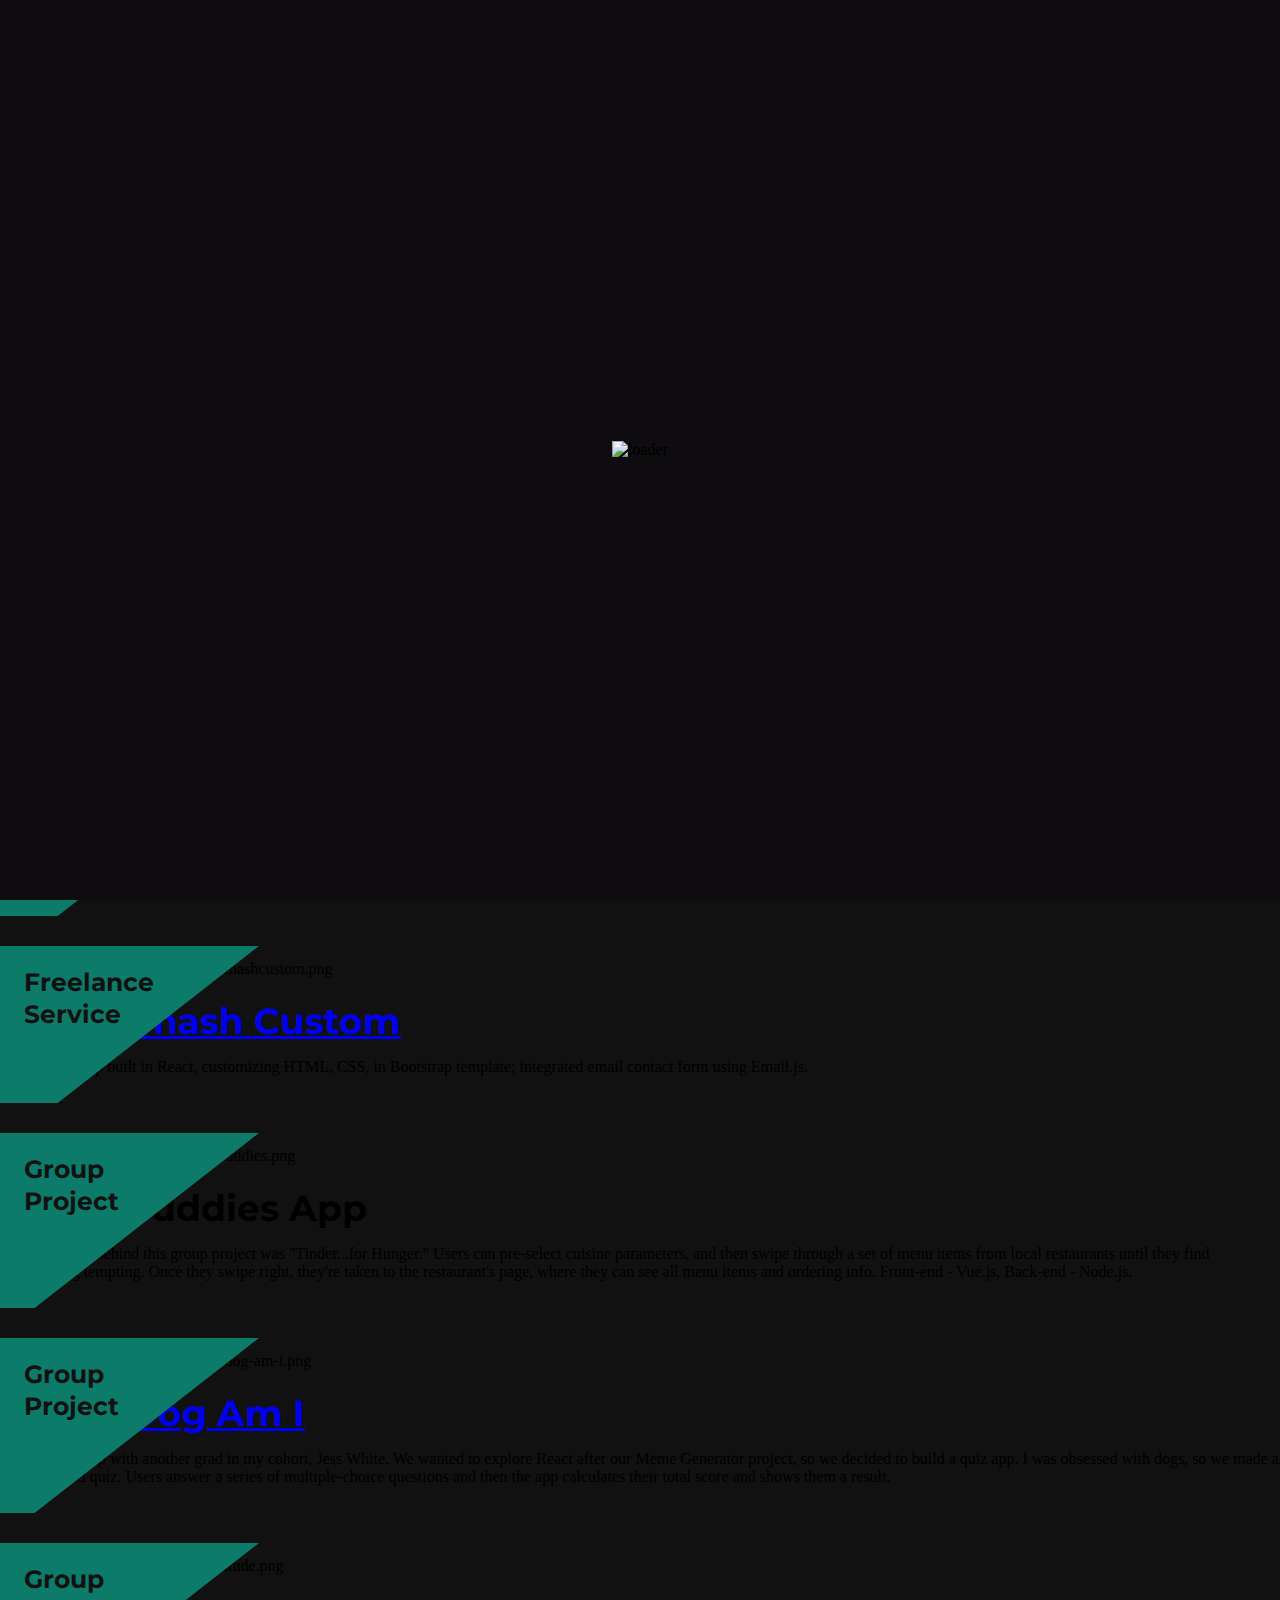
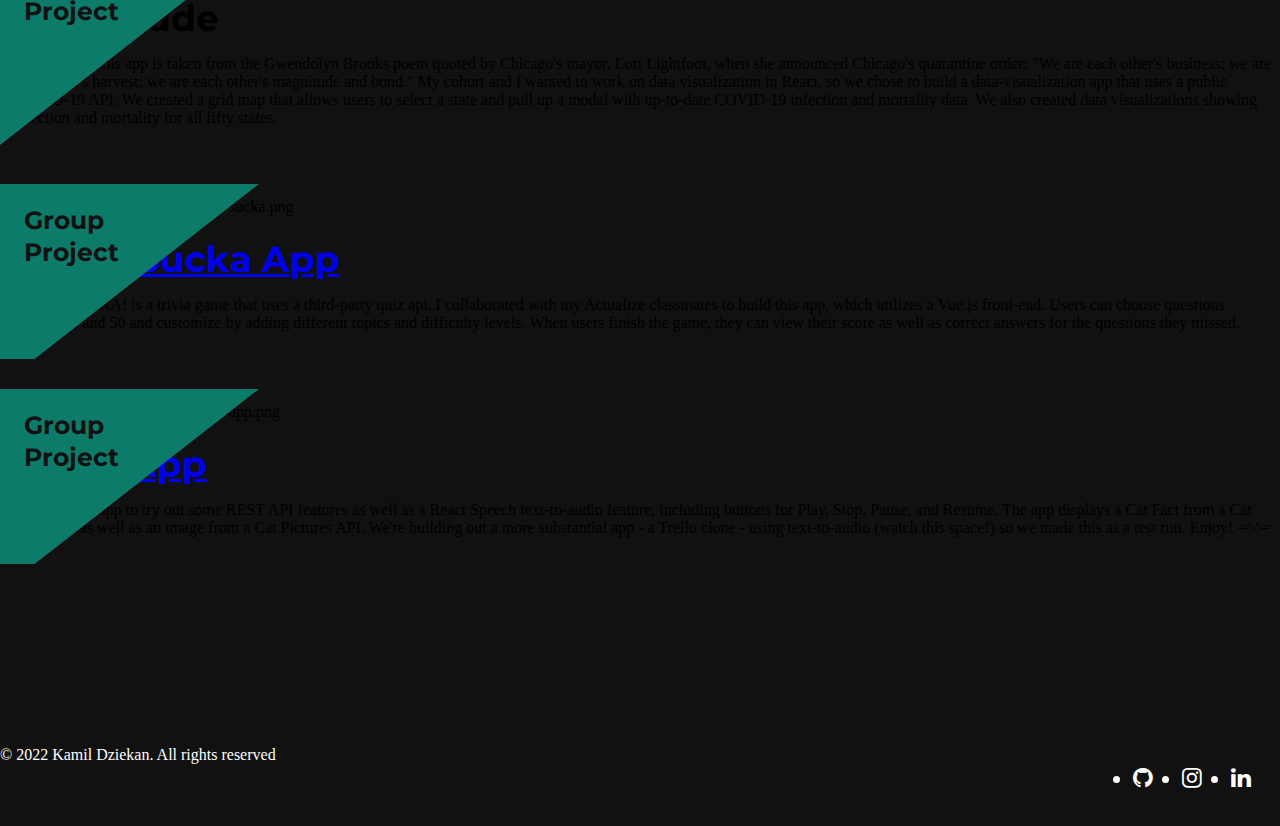
==== html/loadmore.html @ 1d1f972a "2022 changes" ====
<!DOCTYPE html>
<html>
  <head>
    <meta charset="utf-8" />
    <meta name="viewport" content="width=device-width, initial-scale=1.0" />
    <title>Kamil Dziekan - Portfolio Projects</title>
    <!-- include the site stylesheet -->
    <link
      href="https://fonts.googleapis.com/css?family=Montserrat:200,200i,300,300i,400,400i,500,600,700,800"
      rel="stylesheet"
    />
    <!-- include the site stylesheet -->
    <link
      href="https://fonts.googleapis.com/css?family=Roboto:300,400,500,700,900"
      rel="stylesheet"
    />
    <!-- include the site stylesheet -->
    <link
      href="https://fonts.googleapis.com/css?family=Great+Vibes"
      rel="stylesheet"
    />
    <!-- include the site stylesheet -->
    <link
      rel="stylesheet"
      href="https://maxcdn.bootstrapcdn.com/font-awesome/4.6.3/css/font-awesome.min.css"
    />
    <!-- include the site stylesheet -->
    <link rel="stylesheet" href="../assets/css/bootstrap.css" />
    <!-- include the site stylesheet -->
    <link rel="stylesheet" href="../assets/css/plugins.css" />
    <!-- include the site stylesheet -->
    <link rel="stylesheet" href="../assets/css/icofont.css" />
    <!-- include the site stylesheet -->
    <link rel="stylesheet" href="../style.css" />
    <!-- include the site stylesheet -->
    <link rel="stylesheet" href="../assets/css/colors.css" />
    <!-- include the site stylesheet -->
    <link rel="stylesheet" href="../assets/css/responsive.css" />
  </head>
  <body>
    <!-- main container of all the page elements -->
    <div id="wrapper">
      <!-- header of the page -->
      <header id="header">
        <a href="#" class="nav-opener text-center md-round"
          ><i class="fa fa-bars"></i><i class="fa fa-times"></i
        ></a>
        <!-- nav of the page -->
        <nav id="nav">
          <ul class="list-unstyled text-center">
            <li><a href="../index.html">Home</a></li>
          </ul>
        </nav>
      </header>
      <!-- main of the page -->
      <main id="main" role="main">
        <!-- banner of the page -->
        <section class="banner banner2">
          <div class="container">
            <div class="row">
              <div class="col-xs-12">
                <!-- breadcrumbs of the page -->
                <nav class="breadcrumbs text-center text-uppercase">
                  <ul class="list-unstyled">
                    <li>Portfolio</li>
                    <li>/ <a href="home.html">Projects</a></li>
                  </ul>
                </nav>
              </div>
            </div>
          </div>
        </section>
        <!-- twocolumns of the page -->
        <div class="twocolumns bg-light">
          <div class="container">
            <div class="row">
              <div class="col-xs-12 col-md-12">
                <!-- blog post of the page -->
                <div class="blog-post">
                  <div class="img-holder">
                    <img
                      src="https://lh3.googleusercontent.com/[base64]w1551-h969-no?authuser=0"
                      alt="../assets/images/projects/sniffer-demo.jpg"
                      class="img-responsive"
                    />
                    <span class="txt text-uppercase">Personal</span>
                  </div>
                  <div class="txt-holder">
                    <h3 class="text-uppercase">
                      <a href="../assets/images/projects/sniffer-demo.jpg"
                        >Sniffer</a
                      >
                    </h3>
                    <!-- <ul class="list-unstyled comment-nav">
										<li><time datetime="2017-02-03 20:00">October  2017 / 4</time></li>
										<li>|</li>
										<li>No Comments</li>
									</ul> -->
                    <p>
                      Sniffer is an adoption app for dogs. I used Ruby on Rails
                      for the back-end, and Vue.js for the front-end. Users can
                      adopt a dog or post a dog for adoption. When a user posts
                      an adoption request, the owner of the dog can review and
                      approve the request. I added a twilio feature so that the
                      owner receives a text message notification whenever
                      someone sends a request. The text message populates with
                      the name of the dog and name of the user who wants to
                      adopt the dog.
                    </p>
                  </div>
                </div>
                <!-- blog post of the page -->
                <div class="blog-post">
                  <div class="img-holder">
                    <img
                      src="https://lh3.googleusercontent.com/[base64]w1728-h969-no?authuser=0"
                      alt="../assets/images/projects/brilliant.png"
                      class="img-responsive"
                    />
                    <span class="txt text-uppercase"
                      >Freelance <br />
                      Service
                    </span>
                  </div>
                  <div class="txt-holder">
                    <h3 class="text-uppercase">
                      <a href="https://www.brilliantservice.co/"
                        >Brilliant Cleaning Service</a
                      >
                    </h3>
                    <!-- <ul class="list-unstyled comment-nav">
										<li><time datetime="2017-02-03 20:00">October  2017 / 4</time></li>
										<li>|</li>
										<li>No Comments</li>
									</ul> -->
                    <p>
                      Front-end app built in React, customizing HTML, CSS, in
                      Bootstrap template; integrated email contact form using
                      Email.js.
                    </p>
                  </div>
                </div>

                <div class="blog-post">
                  <div class="img-holder">
                    <img
                      src="https://lh3.googleusercontent.com/[base64]w1912-h902-no?authuser=0"
                      alt="../assets/images/projects/printsmashcustom.png"
                      class="img-responsive"
                    />
                    <span class="txt text-uppercase"
                      >Freelance <br />
                      Service</span
                    >
                  </div>
                  <div class="txt-holder">
                    <h3 class="text-uppercase">
                      <a href="https://printsmash-custom.com/"
                        >Print Smash Custom</a
                      >
                    </h3>

                    <p>
                      Front-end app built in React, customizing HTML, CSS, in
                      Bootstrap template; integrated email contact form using
                      Email.js.
                    </p>
                  </div>
                </div>

                <div class="blog-post">
                  <div class="img-holder">
                    <img
                      src="https://lh3.googleusercontent.com/[base64]w755-h380-no?authuser=0"
                      alt="../assets/images/projects/tastebuddies.png"
                      class="img-responsive"
                    />
                    <span class="txt text-uppercase"
                      >Group <br />
                      Project</span
                    >
                  </div>
                  <div class="txt-holder">
                    <h3 class="text-uppercase"><a>Taste Buddies App</a></h3>

                    <p>
                      The concept behind this group project was "Tinder...for
                      Hunger." Users can pre-select cuisine parameters, and then
                      swipe through a set of menu items from local restaurants
                      until they find something tempting. Once they swipe right,
                      they're taken to the restaurant's page, where they can see
                      all menu items and ordering info. Front-end - Vue.js,
                      Back-end - Node.js.
                    </p>
                  </div>
                </div>

                <div class="blog-post">
                  <div class="img-holder">
                    <img
                      src="https://lh3.googleusercontent.com/[base64]w1551-h969-no?authuser=0"
                      alt="../assets/images/projects/what-dog-am-i.png"
                      class="img-responsive"
                    />
                    <span class="txt text-uppercase"
                      >Group <br />
                      Project</span
                    >
                  </div>
                  <div class="txt-holder">
                    <h3 class="text-uppercase">
                      <a href="https://what-dog-am-i.netlify.app/"
                        >What Dog Am I</a
                      >
                    </h3>

                    <p>
                      I built this app with another grad in my cohort, Jess
                      White. We wanted to explore React after our Meme Generator
                      project, so we decided to build a quiz app. I was obsessed
                      with dogs, so we made a dog-related quiz. Users answer a
                      series of multiple-choice questions and then the app
                      calculates their total score and shows them a result.
                    </p>
                  </div>
                </div>

                <div class="blog-post">
                  <div class="img-holder">
                    <img
                      src="https://lh3.googleusercontent.com/[base64]w780-h969-no?authuser=0"
                      alt="../assets/images/projects/magnitude.png"
                      class="img-responsive"
                    />
                    <span class="txt text-uppercase"
                      >Group <br />
                      Project</span
                    >
                  </div>
                  <div class="txt-holder">
                    <h3 class="text-uppercase"><a>Magnitude</a></h3>

                    <p>
                      The name of this app is taken from the Gwendolyn Brooks
                      poem quoted by Chicago's mayor, Lori Lightfoot, when she
                      announced Chicago's quarantine order: "We are each other's
                      business; we are each other's harvest; we are each other's
                      magnitude and bond." My cohort and I wanted to work on
                      data visualization in React, so we chose to build a
                      data-visualization app that uses a public COVID-19 API. We
                      created a grid map that allows users to select a state and
                      pull up a modal with up-to-date COVID-19 infection and
                      mortality data. We also created data visualizations
                      showing infection and mortality for all fifty states.
                    </p>
                  </div>
                </div>

                <div class="blog-post">
                  <div class="img-holder">
                    <img
                      src="https://lh3.googleusercontent.com/[base64]w1551-h969-no?authuser=0"
                      alt="../assets/images/projects/guess-sucka.png"
                      class="img-responsive"
                    />
                    <span class="txt text-uppercase"
                      >Group <br />
                      Project</span
                    >
                  </div>
                  <div class="txt-holder">
                    <h3 class="text-uppercase">
                      <a href="https://guess-sucka.netlify.app/"
                        >Guess Sucka App</a
                      >
                    </h3>

                    <p>
                      GUESS SUCKA! is a trivia game that uses a third-party quiz
                      api. I collaborated with my Actualize classmates to build
                      this app, which utilizes a Vue.js front-end. Users can
                      choose questions between 1 and 50 and customize by adding
                      different topics and difficulty levels. When users finish
                      the game, they can view their score as well as correct
                      answers for the questions they missed.
                    </p>
                  </div>
                </div>

                <div class="blog-post">
                  <div class="img-holder">
                    <img
                      src="https://lh3.googleusercontent.com/[base64]w509-h608-no?authuser=0"
                      alt="../assets/images/projects/Sushi-app.png"
                      class="img-responsive"
                    />
                    <span class="txt text-uppercase"
                      >Group <br />
                      Project</span
                    >
                  </div>
                  <div class="txt-holder">
                    <h3 class="text-uppercase">
                      <a href="https://sushi-jk.netlify.app/">Sushi-App</a>
                    </h3>

                    <p>
                      We built this app to try out some REST API features as
                      well as a React Speech text-to-audio feature, including
                      buttons for Play, Stop, Pause, and Resume. The app
                      displays a Cat Fact from a Cat Facts API as well as an
                      image from a Cat Pictures API. We're building out a more
                      substantial app - a Trello clone - using text-to-audio
                      (watch this space!) so we made this as a test run. Enjoy!
                      =^^=
                    </p>
                  </div>
                </div>
              </div>
            </div>
          </div>
        </div>
      </main>
      <!-- footer of the page -->
      <footer id="footer" class="bg-light">
        <div class="container">
          <div class="row">
            <div class="col-xs-12 col-sm-6">
              <p>© 2022 Kamil Dziekan. All rights reserved</p>
            </div>
            <div class="col-xs-12 col-sm-6">
              <!-- socail network of the page -->
              <ul class="list-unstyled socail-network pull-right">
                <!-- <li><a href="#"><i class="fa fa-facebook"></i></a></li> -->
                <!-- <li><a href="#"><i class="fa fa-twitter"></i></a></li> -->
                <!-- <li><a href="#"><i class="fa fa-pinterest"></i></a></li> -->
                <li>
                  <a href="https://github.com/dziekan30"
                    ><i class="fa fa-github"></i
                  ></a>
                </li>
                <li>
                  <a href="https://www.instagram.com/kamil_dziekan/"
                    ><i class="fa fa-instagram"></i
                  ></a>
                </li>
                <li>
                  <a href="https://www.linkedin.com/in/kamil-dziekan/"
                    ><i class="fa fa-linkedin"></i
                  ></a>
                </li>
              </ul>
            </div>
          </div>
        </div>
      </footer>
      <!-- back top of the page -->
      <span id="back-top" class="text-center md-round fa fa-caret-up"></span>
      <!-- loader of the page -->
      <div id="loader" class="loader-holder">
        <div class="block">
          <img src="../assets/images/svg/hearts.svg" width="100" alt="loader" />
        </div>
      </div>
    </div>
    <script src="https://maps.google.com/maps/api/js?sensor=false&libraries=geometry&v=3.22&key=AIzaSyDfI624nPMEKE1g3DBAHiiFOD5pb2NB5Sk"></script>
    <!-- include jQuery -->
    <script src="../assets/js/jquery.js"></script>
    <!-- include jQuery -->
    <script src="../assets/js/plugins.js"></script>
    <!-- include jQuery -->
    <script src="../assets/js/jquery.main.js"></script>
  </body>
</html>
---- style.css ----
/*
Theme Name: Personal CV
Author: Markhorthemes
Author URI: https://wrapbootstrap.com/user/markhorthemes
Version: 1
Description: Base theme for HTML5
Text Domain: base
Tags: one-column, two-columns
Theme URI: http://markhorthemes.com/html/demo/cv-template/
*/
/*------------------------------------------------------------------

1. import files / import files
2. Body / body
3. Wrapper / #wrapper
4. Header / #header
5. Nav / #nav
6. Main / #main
7. Banner / .banner
8. Socail Network / .socail-network
9. Btn / .btn
10. Main Heading / .main-heading
11. Abt Sec / .abt-sec
12. Header / .header
13. Education Sec / .education-sec
14. Skill Sec / .skill-sec
15. Service Sec / .service-sec
16. Portfolio Sec / .portfolio-sec
17. Price Sec / .price-sec
18. Testimonail Sec / .testmonail-sec
19. Interest Sec / .interest-sec
20. Blog Sec / .blog-sec
21. Contact Sec / .contact-sec
22. Twocolumns / .twocolumns
23. Widget / .widget
24. Blog Detail / .blog-detail
25. Comments Block / .comments-block
26. Comments Form / .comments-form
27. Footer / #footer
28. Back Top / #back-top
29. Loader Holder / .loader-holder

-------------------------------------------------------------------*/
/*------------------------------------------------------------------
1. import files / import files
-------------------------------------------------------------------*/
#wrapper {
  position: relative;
  overflow: hidden;
  width: 100%;
}

.clearfix:after, #header:after, .abt-sec:after, .abt-sec .abt-holder:after, .education-sec:after, .education-sec .header:after, .skill-sec:after, .skill-sec .header:after, .skill-sec .progress-bar li:after, .service-sec:after, .service-sec .header:after, .portfolio-sec:after, .portfolio-sec .header:after, .price-sec:after, .price-sec .header:after, .price-sec .price-holder:after, .testimonail-sec:after, .testimonail-sec .header:after, .testimonail-sec .testimonail-slider:after, .interest-sec:after, .interest-sec .header:after, .blog-sec:after, .blog-sec .header:after, .contact-sec:after, .contact-sec .header:after {
  content: '';
  display: block;
  clear: both;
}

.ellipsis {
  white-space: nowrap;
  /* 1 */
  -o-text-overflow: ellipsis;
  text-overflow: ellipsis;
  /* 2 */
  overflow: hidden;
}

/*------------------------------------------------------------------
2. Body / body
-------------------------------------------------------------------*/
body {
  font-weight: 400;
  margin: 0;
  -moz-osx-font-smoothing: grayscale;
  -webkit-font-smoothing: antialiased;
}

body.pattern1 {
  background-image: url(assets/images/patterns/pattern1.png);
}

body.pattern2 {
  background-image: url(assets/images/patterns/pattern2.png);
}

body.pattern3 {
  background-image: url(assets/images/patterns/pattern3.png);
}

body.pattern4 {
  background-image: url(assets/images/patterns/pattern4.png);
}

body.pattern5 {
  background-image: url(assets/images/patterns/pattern5.png);
}

body.pattern6 {
  background-image: url(assets/images/patterns/pattern6.png);
}

body.pattern7 {
  background-image: url(assets/images/patterns/pattern7.png);
}

body.pattern8 {
  background-image: url(assets/images/patterns/pattern8.png);
}

body.pattern9 {
  background-image: url(assets/images/patterns/pattern9.png);
}

body.pattern10 {
  background-image: url(assets/images/patterns/pattern10.png);
}

body.pattern11 {
  background-image: url(assets/images/patterns/pattern11.png);
}

body.pattern12 {
  background-image: url(assets/images/patterns/pattern12.png);
}

body.pattern13 {
  background-image: url(assets/images/patterns/pattern13.png);
}

body.pattern14 {
  background-image: url(assets/images/patterns/pattern14.png);
}

body.boxed-v #wrapper {
  max-width: 80%;
  margin: 20px auto;
  border-radius: 3px;
  -webkit-box-shadow: 0 0 10px 10px rgba(0, 0, 0, 0.1);
  box-shadow: 0 0 10px 10px rgba(0, 0, 0, 0.1);
}

img {
  width: 100%;
  display: block;
  max-width: none;
}

a:hover, a:focus, a.active {
  text-decoration: none;
  outline: none;
}

.overlay {
  position: relative;
  z-index: 1;
}

.overlay:before {
  position: absolute;
  content: "";
  z-index: -1;
  left: 0;
  top: 0;
  bottom: 0;
  right: 0;
  background: rgba(0, 0, 0, 0.7);
}

.bg-full {
  background-size: cover;
  background-position: center;
  background-repeat: no-repeat;
}

.round {
  border-radius: 100%;
}

.md-round {
  border-radius: 5px;
}

.lg-round {
  border-radius: 45px;
}

.bg-dark {
  background: #0e0c0f;
}

.bg-light {
  background: #111111;
}

.mar-top-xs {
  margin-top: 30px !important;
}

.mar-top-sm {
  margin-top: 60px !important;
}

.mar-top-md {
  margin-top: 90px !important;
}

.pad-top-xs {
  padding-top: 30px !important;
}

.pad-top-sm {
  padding-top: 60px !important;
}

.pad-top-md {
  padding-top: 90px !important;
}

.mar-top-lg {
  margin-top: 120px !important;
}

.pad-top-lg {
  padding-top: 120px !important;
}

.mar-bottom-xs {
  margin-bottom: 30px !important;
}

.mar-bottom-sm {
  margin-bottom: 60px !important;
}

.mar-bottom-md {
  margin-bottom: 90px !important;
}

.pad-bottom-sm {
  padding-bottom: 60px !important;
}

.pad-bottom-xs {
  padding-bottom: 30px !important;
}

.pad-bottom-md {
  padding-bottom: 90px !important;
}

.mar-bottom-lg {
  margin-bottom: 120px !important;
}

.pad-bottom-lg {
  padding-bottom: 120px !important;
}

/*------------------------------------------------------------------
3. Wrapper / #wrapper
-------------------------------------------------------------------*/
/*------------------------------------------------------------------
4. Header / #header
-------------------------------------------------------------------*/
#header {
  position: absolute;
  z-index: 2;
  left: 53px;
  top: 50px;
}

#header.fixed-position {
  position: fixed;
}

#header .nav-opener {
  font-size: 40px;
  line-height: 50px;
  width: 50px;
  height: 50px;
  color: #fff;
  display: block;
  position: relative;
  z-index: 2;
}

#header .nav-opener .fa-times {
  display: none;
}

/*------------------------------------------------------------------
5. Nav / #nav
-------------------------------------------------------------------*/
#nav {
  position: absolute;
  left: 0;
  top: 0;
  opacity: 0;
  visibility: hidden;
  font-size: 16px;
  line-height: 18px;
  color: #fff;
  font-family: "Montserrat", "Helvetica Neue", Helvetica, Arial, sans-serif;
  font-weight: 400;
  width: 269px;
  padding: 70px 0;
  text-transform: uppercase;
  -webkit-transition: all 0.25s linear;
  -o-transition: all 0.25s linear;
  transition: all 0.25s linear;
}

#nav ul {
  margin: 0;
}

#nav ul li {
  overflow: hidden;
}

#nav ul .active a {
  color: #0e0c0f;
}

#nav ul a {
  padding: 17px;
  border-bottom: 1px solid #0D7B69;
  display: block;
  color: #fff;
  -webkit-transition: all 0.25s linear;
  -o-transition: all 0.25s linear;
  transition: all 0.25s linear;
}

#nav ul a:hover {
  color: #0e0c0f;
}

.nav-active #header .nav-opener .fa-bars {
  display: none;
}

.nav-active #header .nav-opener .fa-times {
  display: block;
}

.nav-active #nav {
  opacity: 1;
  visibility: visible;
}

/*------------------------------------------------------------------
6. Main / #main
-------------------------------------------------------------------*/
#main {
  overflow: hidden;
}

/*------------------------------------------------------------------
7. Banner / .banner
-------------------------------------------------------------------*/
.banner {
  min-height: 1000px;
  padding: 145px 0 0;
  overflow: hidden;
  position: relative;
}

.banner.banner2 {
  padding: 181px 0;
  min-height: auto;
}

.banner .caption {
  font-size: 24px;
  line-height: 26px;
  color: #fff;
  font-family: "Montserrat", "Helvetica Neue", Helvetica, Arial, sans-serif;
  background: rgba(17, 17, 17, 0.6);
  padding: 132px 101px 132px 201px;
}

.banner .caption p {
  margin: 0 0 69px;
  letter-spacing: 8px;
}

.banner .caption .txt {
  width: 102px;
  padding: 9px 18px 10px 19px;
  font-size: 24px;
  line-height: 26px;
  font-family: "Montserrat", "Helvetica Neue", Helvetica, Arial, sans-serif;
  color: #fff;
  font-weight: 700;
  position: relative;
  border-radius: 8px;
  z-index: 1;
  margin: 0 0 51px 29px;
  display: block;
}

.banner .caption .txt:before {
  position: absolute;
  content: "";
  z-index: -1;
  left: 23px;
  top: auto;
  bottom: -25px;
  right: auto;
  border-style: solid;
  border-width: 34px 20px 0 0;
  border-left-color: transparent;
  border-right-color: transparent;
  border-bottom-color: transparent;
  -webkit-transform: rotate(26deg);
  -ms-transform: rotate(26deg);
  transform: rotate(26deg);
}

.banner h1 {
  font-size: 72px;
  line-height: 70px;
  color: #fff;
  font-weight: 400;
  font-family: "Montserrat", "Helvetica Neue", Helvetica, Arial, sans-serif;
  margin: 0 0 9px;
}

.banner h1 strong {
  display: block;
  font-weight: 700;
  padding: 16px 0 0;
}

.banner .holder {
  overflow: hidden;
}

.banner .btn {
  padding: 15px 33px 14px 30px;
  margin: 0 33px 0 0;
}

.banner .btn .fa {
  margin: 0 21px 0 0;
}

.banner .breadcrumbs {
  font-size: 48px;
  line-height: 50px;
  color: #111111;
  font-family: "Montserrat", "Helvetica Neue", Helvetica, Arial, sans-serif;
  font-weight: 700;
  overflow: hidden;
}

.banner .breadcrumbs ul {
  overflow: hidden;
  margin: 0;
}

.banner .breadcrumbs ul li {
  display: inline-block;
  vertical-align: middle;
}

.banner .breadcrumbs ul a {
  color: #fff;
  -webkit-transition: all 0.25s linear;
  -o-transition: all 0.25s linear;
  transition: all 0.25s linear;
}

.banner .breadcrumbs ul a:hover {
  color: #111111;
}

#bgvid {
  position: absolute;
  top: 50%;
  left: 50%;
  min-width: 100%;
  min-height: 100%;
  width: auto;
  -webkit-transform: translate(-50%, -50%);
  -ms-transform: translate(-50%, -50%);
  transform: translate(-50%, -50%);
  background: url("assets/images/polina.jpg") no-repeat;
  background-size: cover;
  -webkit-transition: 1s opacity;
  -o-transition: 1s opacity;
  transition: 1s opacity;
}

#bgvid {
  z-index: -11;
}

#bgvid .vegas-slide {
  height: 100% !important;
}

.morphext > .animated {
  display: inline-block;
}

/*------------------------------------------------------------------
8. Socail Network / .socail-network
-------------------------------------------------------------------*/
.socail-network {
  font-size: 23px;
  line-height: 30px;
  color: #fff;
  overflow: hidden;
  display: inline-block;
  vertical-align: middle;
  margin: 0;
}

.socail-network li {
  float: left;
  margin: 0 29px 0 0;
}

.socail-network a {
  color: #fff;
  display: block;
  -webkit-transition: all 0.25s linear;
  -o-transition: all 0.25s linear;
  transition: all 0.25s linear;
}

/*------------------------------------------------------------------
9. Btn / .btn
-------------------------------------------------------------------*/
.btn {
  font-size: 18px;
  line-height: 20px;
  color: #fff;
  font-weight: 400;
  font-family: "Montserrat", "Helvetica Neue", Helvetica, Arial, sans-serif;
  display: inline-block;
  vertical-align: middle;
  padding: 10px;
  -webkit-transition: all 0.25s linear;
  -o-transition: all 0.25s linear;
  transition: all 0.25s linear;
}

.btn:hover {
  background: #fff;
}

/*------------------------------------------------------------------
10. Main Heading / .main-heading
-------------------------------------------------------------------*/
.main-heading {
  font-size: 72px;
  line-height: 74px;
  color: #b7b7b7;
  font-weight: 700;
  font-family: "Montserrat", "Helvetica Neue", Helvetica, Arial, sans-serif;
  margin: 0 0 58px;
  padding: 110px 0 12px;
  position: relative;
  z-index: 1;
}

.main-heading:before {
  position: absolute;
  content: "";
  z-index: -1;
  left: 300px;
  top: auto;
  bottom: 0;
  right: auto;
  width: 269px;
  height: 3px;
  background: #b7b7b7;
}

.main-heading.heading2 {
  padding: 0 0 12px;
  margin: 0 0 23px;
}

.main-heading.heading2 .fst-lt {
  top: 65px;
  left: -16px;
}

.main-heading .fst-lt {
  font-size: 210px;
  line-height: 140px;
  color: #252525;
  font-weight: 700;
  font-family: "Montserrat", "Helvetica Neue", Helvetica, Arial, sans-serif;
  position: absolute;
  left: 0;
  top: 0;
  display: block;
  z-index: -1;
}

/*------------------------------------------------------------------
11. Abt Sec / .abt-sec
-------------------------------------------------------------------*/
.abt-sec {
  padding: 0 0 120px;
}

.abt-sec.style2 {
  position: relative;
}

.abt-sec.style2 .txt-holder {
  width: 100%;
  float: none;
  overflow: hidden;
  font-style: normal;
  padding: 0;
  margin: 0;
}

.abt-sec.style2 .txt-holder p {
  margin: 0 0 25px;
}

.abt-sec.style2 .img-holder {
  border: none;
  width: 840px;
  position: absolute;
  left: 0;
  top: -167px;
}

.abt-sec.style2 .img-holder .caption {
  overflow: hidden;
  position: absolute;
  right: -5px;
  bottom: 0;
  z-index: 1;
  padding: 39px 140px;
}

.abt-sec.style2 .img-holder h3 {
  font-size: 18px;
  line-height: 20px;
  color: #fff;
}

.abt-sec.style2 .img-holder .sub-title {
  font-size: 14px;
  line-height: 16px;
  color: #fff;
  margin: 0;
}

.abt-sec .img-holder {
  width: 23%;
  float: left;
  border: 12px solid #fff;
}

.abt-sec .txt-holder {
  width: 77%;
  float: left;
  padding: 0 90px 0 31px;
  font-style: italic;
  margin: -6px 0 0;
}

.abt-sec .txt-holder p {
  margin: 0 0 29px;
}

.abt-sec h3 {
  font-size: 30px;
  line-height: 32px;
  font-weight: 700;
  font-family: "Montserrat", "Helvetica Neue", Helvetica, Arial, sans-serif;
  margin: 0 0 10px;
  font-style: normal;
}

.abt-sec h3 a {
  -webkit-transition: all 0.25s linear;
  -o-transition: all 0.25s linear;
  transition: all 0.25s linear;
}

.abt-sec h3 a:hover {
  color: #fff;
}

.abt-sec .sub-title {
  font-size: 18px;
  line-height: 20px;
  display: block;
  color: #b7b7b7;
  font-style: italic;
  margin: 0 0 33px;
}

.abt-sec .personal-list {
  font-size: 14px;
  line-height: 16px;
  color: #b7b7b7;
  overflow: hidden;
  margin: 0 0 27px;
}

.abt-sec .personal-list li {
  overflow: hidden;
  margin: 0 0 8px;
}

.abt-sec .personal-list strong {
  font-size: 18px;
  float: left;
  margin: 0 5px 0 0;
  font-style: italic;
}

.abt-sec .personal-list address {
  float: left;
  line-height: 16px;
  font-weight: 400;
  margin: 0;
}

.abt-sec .personal-list a {
  float: left;
  color: #b7b7b7;
  -webkit-transition: all 0.25s linear;
  -o-transition: all 0.25s linear;
  transition: all 0.25s linear;
}

.abt-sec .name {
  font-size: 18px;
  line-height: 20px;
  color: #b7b7b7;
  display: block;
  font-family: 'Great Vibes', cursive;
}

.abt-sec .holder {
  overflow: hidden;
  padding: 40px 0 0;
}

.abt-sec .btn {
  padding: 15px 33px 14px 30px;
  margin: 0 33px 0 0;
}

.abt-sec .btn:hover {
  background: #fff;
}

.abt-sec .btn .fa {
  margin: 0 21px 0 0;
}

/*------------------------------------------------------------------
12. Header / .header
-------------------------------------------------------------------*/
.header span {
  display: block;
  padding: 0 0 0 300px;
}

/*------------------------------------------------------------------
13. Education Sec / .education-sec
-------------------------------------------------------------------*/
.education-sec {
  padding: 109px 0;
}

.education-sec .header {
  margin: 0 0 30px;
}

.education-sec .header span {
  padding-bottom: 50px;
}

.education-sec .edu-list {
  overflow: hidden;
  margin: -50px 0 0;
}

.education-sec .edu-list li {
  float: left;
  width: 50%;
  position: relative;
  margin: 0 0 10px;
  padding: 0 15px 0 0;
}

.education-sec .edu-list .time {
  font-size: 30px;
  line-height: 32px;
  font-family: "Montserrat", "Helvetica Neue", Helvetica, Arial, sans-serif;
  font-weight: 700;
  color: #fff;
  display: block;
  width: 223px;
  position: absolute;
  left: -77px;
  top: 98px;
  background: #b7b7b7;
  padding: 17px 30px 21px 34px;
  -webkit-transform: rotate(-90deg);
  -ms-transform: rotate(-90deg);
  transform: rotate(-90deg);
  -webkit-transition: all 0.25s linear;
  -o-transition: all 0.25s linear;
  transition: all 0.25s linear;
}
.education-sec .edu-list .time1 {
  font-size: 20px;
  line-height: 32px;
  font-family: "Montserrat", "Helvetica Neue", Helvetica, Arial, sans-serif;
  font-weight: 700;
  color: #fff;
  display: block;
  width: 223px;
  position: absolute;
  left: -77px;
  top: 98px;
  background: #b7b7b7;
  padding: 17px 20px 21px 34px;
  -webkit-transform: rotate(-90deg);
  -ms-transform: rotate(-90deg);
  transform: rotate(-90deg);
  -webkit-transition: all 0.25s linear;
  -o-transition: all 0.25s linear;
  transition: all 0.25s linear;
}

.education-sec .edu-list .txt-holder {
  width: 100%;
  padding: 44px 0 34px 100px;
  float: left;
}

.education-sec .edu-list .uni-name {
  font-size: 24px;
  line-height: 26px;
  color: #b7b7b7;
  font-family: "Montserrat", "Helvetica Neue", Helvetica, Arial, sans-serif;
  font-weight: 700;
  display: block;
  margin: 0 0 8px;
  -webkit-transition: all 0.25s linear;
  -o-transition: all 0.25s linear;
  transition: all 0.25s linear;
}

.education-sec .edu-list .sub-title {
  font-size: 14px;
  line-height: 16px;
  color: #b7b7b7;
  font-style: italic;
  display: block;
  margin: 0 0 26px;
}

/*------------------------------------------------------------------
14. Skill Sec / .skill-sec
-------------------------------------------------------------------*/
.skill-sec {
  padding: 109px 0 121px;
}

.skill-sec.style2 {
  padding: 5px 0 110px;
}

.skill-sec .header span {
  padding-bottom: 54px;
}

.skill-sec .skill-col {
  padding: 38px 22px 18px 28px;
  overflow: hidden;
  -webkit-transition: all 0.25s linear;
  -o-transition: all 0.25s linear;
  transition: all 0.25s linear;
}

.skill-sec .skill-col:hover h3 {
  color: #fff;
}

.skill-sec .skill-col:hover .progress-bar .txt {
  color: #fff;
}

.skill-sec h3 {
  font-size: 24px;
  line-height: 26px;
  color: #b7b7b7;
  font-family: "Montserrat", "Helvetica Neue", Helvetica, Arial, sans-serif;
  font-weight: 700;
  margin: 0 0 20px;
}

.skill-sec .progress-bar {
  overflow: hidden;
  margin: 0;
  padding: 0 0 0 73px;
}

.skill-sec .progress-bar li {
  margin: 0 0 20px;
}

.skill-sec .progress-bar .wrap {
  overflow: hidden;
}

.skill-sec .progress-bar .txt {
  font-family: "Montserrat", "Helvetica Neue", Helvetica, Arial, sans-serif;
  font-weight: 400;
  margin: 0 0 7px;
}

.skill-sec .progress-bar .num {
  font-family: "Montserrat", "Helvetica Neue", Helvetica, Arial, sans-serif;
  font-weight: 400;
  color: #fff;
}

.skill-sec .progress-bar .bar {
  height: 4px;
  display: block;
  position: relative;
  background: #0e0c0f;
  -webkit-transition: width 1.5s ease-in-out;
  -o-transition: width 1.5s ease-in-out;
  transition: width 1.5s ease-in-out;
}

.skill-sec .progress-bar .over {
  top: 0;
  left: 0;
  bottom: 0;
  position: absolute;
  -webkit-transition: all .25s linear;
  -o-transition: all .25s linear;
  transition: all .25s linear;
  background: #fff;
}

.skill-sec .progress-bar .over:before {
  position: absolute;
  content: "";
  z-index: -1;
  left: auto;
  top: -5px;
  bottom: auto;
  right: -2px;
  z-index: 0;
  width: 15px;
  height: 15px;
  border-radius: 100%;
  background: #fff;
}

.skill-sec .circle {
  width: 270px;
  height: 270px;
  margin: 6px 6px 20px;
  display: inline-block;
  position: relative;
  text-align: center;
  line-height: 1.2;
}

.skill-sec .circle canvas {
  vertical-align: top;
}

.skill-sec .circle strong {
  position: absolute;
  top: 74px;
  left: 0;
  width: 100%;
  text-align: center;
  font-size: 58px;
  line-height: 60px;
  color: #fff;
  font-family: "Montserrat", "Helvetica Neue", Helvetica, Arial, sans-serif;
  font-weight: 700;
}

.skill-sec .circle strong i {
  font-style: normal;
  font-size: 58px;
  font-weight: 700;
}

.skill-sec .circle span {
  font-size: 24px;
  line-height: 26px;
  color: #fff;
  font-family: "Montserrat", "Helvetica Neue", Helvetica, Arial, sans-serif;
  font-weight: 700;
  display: block;
  padding: 20px 0 0;
}

/*------------------------------------------------------------------
15. Service Sec / .service-sec
-------------------------------------------------------------------*/
.service-sec {
  padding: 107px 0 108px;
}

.service-sec .main-heading {
  color: #fff;
}

.service-sec .main-heading:before {
  background: #fff;
}

.service-sec .main-heading .fst-lt {
  color: #0D7B69;
}

.service-sec .header {
  color: #fff;
}

.service-sec .header span {
  padding-bottom: 54px;
}

.service-sec .service-slider {
  overflow: hidden;
  margin: 0;
}

.service-sec .service-slider .slide {
  float: left;
  padding: 0 15px;
  color: #fff;
  outline: none;
}

.service-sec .service-slider .slide:hover h3,
.service-sec .service-slider .slide:hover .read-more,
.service-sec .service-slider .slide:hover .icon {
  color: #0D7B69;
}

.service-sec .service-slider .slide:hover .read-more .fa {
  opacity: 1;
  visibility: visible;
  -webkit-transform: translateX(10px);
  -ms-transform: translateX(10px);
  transform: translateX(10px);
}

.service-sec .service-slider .slide .icon {
  font-size: 52px;
  line-height: 48px;
  color: #fff;
  display: block;
  margin: 0 0 23px;
  -webkit-transition: all 0.25s linear;
  -o-transition: all 0.25s linear;
  transition: all 0.25s linear;
}

.service-sec .service-slider .slide h3 {
  font-size: 30px;
  line-height: 32px;
  color: #fff;
  font-family: "Montserrat", "Helvetica Neue", Helvetica, Arial, sans-serif;
  font-weight: 700;
  margin: 0 0 29px;
  -webkit-transition: all 0.25s linear;
  -o-transition: all 0.25s linear;
  transition: all 0.25s linear;
}

.service-sec .service-slider .slide p {
  margin: 0 0 26px;
}

.service-sec .service-slider .slide .read-more {
  font-size: 18px;
  line-height: 20px;
  color: #fff;
  font-family: "Montserrat", "Helvetica Neue", Helvetica, Arial, sans-serif;
  font-weight: 700;
  -webkit-transition: all 0.25s linear;
  -o-transition: all 0.25s linear;
  transition: all 0.25s linear;
}

.service-sec .service-slider .slide .read-more .fa {
  opacity: 0;
  visibility: hidden;
  font-size: 15px;
  -webkit-transition: all 0.25s linear;
  -o-transition: all 0.25s linear;
  transition: all 0.25s linear;
}

.service-sec .service-slider .slick-prev,
.service-sec .service-slider .slick-next {
  position: relative;
  bottom: 0;
  background: none;
  outline: none;
  border: none;
  padding: 0;
  text-indent: -9999px;
  overflow: hidden;
  -webkit-box-shadow: none;
  box-shadow: none;
  -webkit-transform: translateX(-50%);
  -ms-transform: translateX(-50%);
  transform: translateX(-50%);
}

.service-sec .service-slider .slick-prev:before,
.service-sec .service-slider .slick-next:before {
  position: absolute;
  left: 0;
  top: 0;
  font-family: "FontAwesome";
  font-size: 18px;
  line-height: 20px;
  color: #fff;
  text-indent: 0;
}

.service-sec .service-slider .slick-prev {
  left: 50%;
}

.service-sec .service-slider .slick-prev:before {
  content: "\f177";
}

.service-sec .service-slider .slick-next {
  right: 50%;
}

.service-sec .service-slider .slick-next:before {
  content: "\f178";
}

/*------------------------------------------------------------------
16. Portfolio Sec / .portfolio-sec
-------------------------------------------------------------------*/
.portfolio-sec {
  padding: 112px 0 125px;
}

.portfolio-sec .header span {
  padding-bottom: 100px;
}

.portfolio-sec .filter-list {
  font-size: 18px;
  line-height: 20px;
  font-weight: 400;
  font-family: "Montserrat", "Helvetica Neue", Helvetica, Arial, sans-serif;
  color: #b7b7b7;
  overflow: hidden;
  margin: -91px 0 30px;
  text-transform: uppercase;
}

.portfolio-sec .filter-list li {
  float: left;
  margin: 0 21px 0 0;
}

.portfolio-sec .filter-list a {
  display: block;
  -webkit-transition: all 0.25s linear;
  -o-transition: all 0.25s linear;
  transition: all 0.25s linear;
  color: #b7b7b7;
  text-decoration: underline;
}

.portfolio-sec .portfolio-holder {
  overflow: hidden;
}

.portfolio-sec .portfolio-holder .item {
  width: 400px;
  margin: 0 30px 30px 0;
}

.portfolio-sec .portfolio-holder .item:before {
  position: absolute;
  content: "";
  z-index: -1;
  left: 50%;
  top: 50%;
  bottom: auto;
  right: auto;
  width: 0;
  height: 0;
  z-index: 0;
  background: rgba(0, 0, 0, 0.3);
  -webkit-transition: all 0.25s linear;
  -o-transition: all 0.25s linear;
  transition: all 0.25s linear;
}

.portfolio-sec .portfolio-holder .item:hover:before {
  left: 10px;
  top: 10px;
  height: calc(100% - 20px);
  width: calc(100% - 20px);
}

.portfolio-sec .portfolio-holder .item:hover .over span {
  opacity: 1;
}

.portfolio-sec .portfolio-holder .item .over {
  position: absolute;
  left: 50%;
  top: 50%;
  -webkit-transform: translate(-50%, -50%);
  -ms-transform: translate(-50%, -50%);
  transform: translate(-50%, -50%);
}

.portfolio-sec .portfolio-holder .item .over a {
  padding: 10px;
}

.portfolio-sec .portfolio-holder .item .over a:hover span:before {
  height: 40px;
  top: -8px;
}

.portfolio-sec .portfolio-holder .item .over a:hover span:after {
  left: -10px;
  width: 40px;
}

.portfolio-sec .portfolio-holder .item .over span {
  opacity: 0;
  -webkit-transition: all 0.25s linear;
  -o-transition: all 0.25s linear;
  transition: all 0.25s linear;
}

.portfolio-sec .portfolio-holder .item .over span:before {
  position: absolute;
  content: "";
  z-index: -1;
  left: 50%;
  top: 4px;
  bottom: auto;
  right: auto;
  z-index: 0;
  width: 2px;
  height: 20px;
  background: #fff;
  -webkit-transition: all 0.25s linear;
  -o-transition: all 0.25s linear;
  transition: all 0.25s linear;
}

.portfolio-sec .portfolio-holder .item .over span:after {
  position: absolute;
  content: "";
  z-index: -1;
  left: 0;
  top: 50%;
  bottom: auto;
  right: auto;
  z-index: 0;
  width: 20px;
  height: 2px;
  background: #fff;
  -webkit-transition: all 0.25s linear;
  -o-transition: all 0.25s linear;
  transition: all 0.25s linear;
}

.portfolio-sec .portfolio-holder .item.item2 {
  width: 315px;
  margin: 0 0 30px;
}

.portfolio-sec .btn {
  font-size: 16px;
  line-height: 18px;
  padding: 15px 65px;
}

/*------------------------------------------------------------------
17. Price Sec / .price-sec
-------------------------------------------------------------------*/
.price-sec {
  padding: 112px 0 147px;
}

.price-sec .header span {
  padding-bottom: 100px;
}

.price-sec .price-holder .price-col {
  width: 31.03%;
  float: left;
}

.price-sec .price-holder .price-col.active {
  -webkit-transform: scale(1.2, 1.2);
  -ms-transform: scale(1.2, 1.2);
  transform: scale(1.2, 1.2);
  -webkit-box-shadow: 0 2px 10px 0 rgba(0, 0, 0, 0.75);
  box-shadow: 0 2px 10px 0 rgba(0, 0, 0, 0.75);
}

.price-sec .price-holder .price-col.active .price-list {
  color: #ebebeb;
  background: #0D7B69;
  border-bottom-color: #fff;
}

.price-sec .price-holder .price-col.active .price-list .heading {
  background: #fff;
}

.price-sec .price-holder .price-col.active .price-list .btn {
  background: #fff;
}

.price-sec .price-holder .price-col.active .price-list .txt {
  background: #fff;
  color: #0D7B69;
}

.price-sec .price-list {
  font-size: 14px;
  line-height: 16px;
  color: #959595;
  font-weight: 400;
  overflow: hidden;
  margin: 0;
  padding: 34px 0 52px;
  background: #fff;
  border-bottom: 7px solid #20927F;
}

.price-sec .price-list li {
  overflow: hidden;
  padding: 5px 0;
}

.price-sec .price-list .heading {
  padding: 20px 0;
}

.price-sec .price-list .heading strong {
  font-size: 36px;
  line-height: 38px;
  font-family: "Montserrat", "Helvetica Neue", Helvetica, Arial, sans-serif;
  font-weight: 700;
  color: #0D7B69;
  display: block;
  margin: 0 0 16px;
  position: relative;
  z-index: 1;
}

.price-sec .price-list .heading strong:before {
  position: absolute;
  content: "";
  z-index: -1;
  left: 50%;
  top: auto;
  bottom: -10px;
  right: auto;
  width: 32px;
  height: 3px;
  -webkit-transform: translateX(-50%);
  -ms-transform: translateX(-50%);
  transform: translateX(-50%);
  background: #0D7B69;
  z-index: 0;
}

.price-sec .price-list .heading strong span {
  font-size: 14px;
  line-height: 16px;
  display: block;
  padding: 8px 0 0;
}

.price-sec .price-list .heading .name {
  font-size: 18px;
  line-height: 20px;
  font-family: "Montserrat", "Helvetica Neue", Helvetica, Arial, sans-serif;
  font-weight: 700;
  color: #0D7B69;
  display: block;
}

.price-sec .price-list .btn {
  color: #20927F;
  border: 2px solid #20927F;
  padding: 12px 33px;
  margin: 26px 0 0;
  background: none;
}

.price-sec .price-list .btn:hover {
  color: #fff;
}

.price-sec .price-list .txt {
  background: #0D7B69;
  color: #fff;
  border-radius: 4px;
  padding: 2px;
}

/*------------------------------------------------------------------
18. Testimonail Sec / .testmonail-sec
-------------------------------------------------------------------*/
.testimonail-sec {
  padding: 112px 0 121px;
}

.testimonail-sec .header span {
  padding-bottom: 50px;
}

.testimonail-sec .testimonail-slider {
  margin: 0;
}

.testimonail-sec .testimonail-slider .slide {
  font-size: 14px;
  line-height: 26px;
  color: #555;
  font-style: italic;
  border: none;
  margin: 81px 0 0;
  padding: 109px 80px 67px;
  background: #fff;
  position: relative;
}

.testimonail-sec .testimonail-slider .slide q {
  display: block;
  margin: 0 0 27px;
}

.testimonail-sec .testimonail-slider .slide q:before, .testimonail-sec .testimonail-slider .slide q:after {
  display: none;
}

.testimonail-sec .testimonail-slider .slide cite {
  display: block;
  padding: 0 0 0 16px;
}

.testimonail-sec .testimonail-slider .slide .img-holder {
  width: 169px;
  margin: 0 0 20px;
  border: 8px solid #000;
  position: absolute;
  top: -83px;
  left: 102px;
}

.testimonail-sec .testimonail-slider .slide .img-holder:before {
  position: absolute;
  content: "\f00c";
  right: -5px;
  bottom: -6px;
  font-family: "FontAwesome";
  font-size: 30px;
  line-height: 32px;
  color: #fff;
  width: 50px;
  height: 50px;
  background: #000;
  border-radius: 100%;
  padding: 8px 5px 5px;
}

.testimonail-sec .testimonail-slider .slick-prev,
.testimonail-sec .testimonail-slider .slick-next {
  position: absolute;
  bottom: 140px;
  background: #555;
  outline: none;
  border: none;
  padding: 0;
  text-indent: -9999px;
  overflow: hidden;
  -webkit-box-shadow: none;
  box-shadow: none;
  width: 28px;
  height: 38px;
  z-index: 1;
  -webkit-transition: all 0.25s linear;
  -o-transition: all 0.25s linear;
  transition: all 0.25s linear;
}

.testimonail-sec .testimonail-slider .slick-prev:before,
.testimonail-sec .testimonail-slider .slick-next:before {
  position: absolute;
  left: 8px;
  top: 8px;
  font-family: "FontAwesome";
  font-size: 18px;
  line-height: 20px;
  color: #fff;
  text-indent: 0;
}

.testimonail-sec .testimonail-slider .slick-prev:hover,
.testimonail-sec .testimonail-slider .slick-next:hover {
  background: #0D7B69;
}

.testimonail-sec .testimonail-slider .slick-prev {
  left: 0;
}

.testimonail-sec .testimonail-slider .slick-prev:before {
  content: "\f104";
}

.testimonail-sec .testimonail-slider .slick-next {
  right: 0;
}

.testimonail-sec .testimonail-slider .slick-next:before {
  content: "\f105";
}

/*------------------------------------------------------------------
19. Interest Sec / .interest-sec
-------------------------------------------------------------------*/
.interest-sec {
  padding: 109px 0 122px;
}

.interest-sec .main-heading {
  color: #fff;
}

.interest-sec .main-heading:before {
  background: #fff;
}

.interest-sec .main-heading .fst-lt {
  color: #0D7B69;
}

.interest-sec .header {
  color: #fff;
}

.interest-sec .header span {
  padding-bottom: 32px;
}

.interest-sec .txt-holder {
  overflow: hidden;
  padding: 20px 0 0;
  -webkit-transition: all 0.25s linear;
  -o-transition: all 0.25s linear;
  transition: all 0.25s linear;
}

.interest-sec .txt-holder:hover {
  padding: 0;
}

.interest-sec .txt-holder:hover .icon {
  background: #fff;
  color: #0D7B69;
}

.interest-sec .icon {
  font-size: 72px;
  line-height: 70px;
  color: #fff;
  display: block;
  padding: 50px 30px;
  width: 170px;
  height: 170px;
  background: #0D7B69;
  margin: 0 0 18px;
  -webkit-transition: all 0.25s linear;
  -o-transition: all 0.25s linear;
  transition: all 0.25s linear;
}

.interest-sec .title {
  font-size: 18px;
  line-height: 20px;
  color: #fff;
  display: block;
}

/*------------------------------------------------------------------
20. Blog Sec / .blog-sec
-------------------------------------------------------------------*/
.blog-sec {
  padding: 109px 0 122px;
}

.blog-sec .header span {
  padding-bottom: 56px;
}

.blog-sec .blog {
  overflow: hidden;
  margin: 0 0 30px;
}

.blog-sec .blog:hover .img-holder:before {
  left: 10px;
  top: 10px;
  height: calc(100% - 20px);
  width: calc(100% - 20px);
}

.blog-sec .blog:hover .img-holder .over span {
  opacity: 1;
}

.blog-sec .blog .img-holder {
  width: 42.5%;
  float: left;
  overflow: hidden;
  position: relative;
}

.blog-sec .blog .img-holder:before {
  position: absolute;
  content: "";
  z-index: -1;
  left: 50%;
  top: 50%;
  bottom: auto;
  right: auto;
  width: 0;
  height: 0;
  z-index: 0;
  background: rgba(0, 0, 0, 0.3);
  -webkit-transition: all 0.25s linear;
  -o-transition: all 0.25s linear;
  transition: all 0.25s linear;
}

.blog-sec .blog .img-holder .over {
  position: absolute;
  left: 50%;
  top: 50%;
  -webkit-transform: translate(-50%, -50%);
  -ms-transform: translate(-50%, -50%);
  transform: translate(-50%, -50%);
}

.blog-sec .blog .img-holder .over a {
  padding: 10px;
}

.blog-sec .blog .img-holder .over a:hover span:before {
  height: 40px;
  top: -8px;
}

.blog-sec .blog .img-holder .over a:hover span:after {
  left: -10px;
  width: 40px;
}

.blog-sec .blog .img-holder .over span {
  opacity: 0;
  -webkit-transition: all 0.25s linear;
  -o-transition: all 0.25s linear;
  transition: all 0.25s linear;
}

.blog-sec .blog .img-holder .over span:before {
  position: absolute;
  content: "";
  z-index: -1;
  left: 50%;
  top: 4px;
  bottom: auto;
  right: auto;
  z-index: 0;
  width: 2px;
  height: 20px;
  background: #fff;
  -webkit-transition: all 0.25s linear;
  -o-transition: all 0.25s linear;
  transition: all 0.25s linear;
}

.blog-sec .blog .img-holder .over span:after {
  position: absolute;
  content: "";
  z-index: -1;
  left: 0;
  top: 50%;
  bottom: auto;
  right: auto;
  z-index: 0;
  width: 20px;
  height: 2px;
  background: #fff;
  -webkit-transition: all 0.25s linear;
  -o-transition: all 0.25s linear;
  transition: all 0.25s linear;
}

.blog-sec .blog .txt-holder {
  width: 57%;
  float: left;
  padding: 0 0 0 30px;
  margin: -2px 0 0;
  font-family: "Montserrat", "Helvetica Neue", Helvetica, Arial, sans-serif;
}

.blog-sec .blog .txt-holder p {
  margin: 0 0 26px;
}

.blog-sec .blog h3 {
  font-size: 24px;
  line-height: 26px;
  color: #b7b7b7;
  margin: 0 0 3px;
}

.blog-sec .blog h3 a {
  color: #b7b7b7;
  display: block;
  -webkit-transition: all 0.25s linear;
  -o-transition: all 0.25s linear;
  transition: all 0.25s linear;
}

.blog-sec .blog .post-nav {
  font-family: "Montserrat", "Helvetica Neue", Helvetica, Arial, sans-serif;
  overflow: hidden;
  margin: 0 0 18px;
}

.blog-sec .blog .post-nav li {
  float: left;
  margin: 0 15px 0 0;
}

.blog-sec .blog .post-nav .icon {
  margin: 0 10px 0 0;
}

.blog-sec .blog .read-more {
  color: #b7b7b7;
  font-family: "Montserrat", "Helvetica Neue", Helvetica, Arial, sans-serif;
  font-weight: 700;
  -webkit-transition: all 0.25s linear;
  -o-transition: all 0.25s linear;
  transition: all 0.25s linear;
}

.blog-sec .blog .read-more .icon {
  margin: 0 0 0 5px;
}

.blog-sec .slick-dots {
  font-size: 18px;
  line-height: 20px;
  font-family: "Montserrat", "Helvetica Neue", Helvetica, Arial, sans-serif;
  text-align: center;
  overflow: hidden;
  margin: 0;
  padding: 30px 0 0;
}

.blog-sec .slick-dots li {
  display: inline-block;
  vertical-align: middle;
}

.blog-sec .slick-dots button {
  border-style: none;
  color: #fff;
  padding: 6px 12px;
  background-color: transparent;
}

.blog-sec .slick-dots .slick-active button {
  border: 1px solid #fff;
}

.blog-sec .slick-dots .slick-active button:hover {
  color: #fff;
}

/*------------------------------------------------------------------
21. Contact Sec / .contact-sec
-------------------------------------------------------------------*/
.contact-sec {
  padding: 108px 0 122px;
}

.contact-sec .header span {
  padding-bottom: 88px;
}

.contact-sec .img-holder {
  width: 169px;
  float: left;
  margin: -77px 0 0;
  overflow: hidden;
}

.contact-sec .contact-list {
  overflow: hidden;
  float: left;
  margin: -43px 0 0;
  padding: 0 0 0 30px;
}

.contact-sec .contact-list li {
  float: left;
  margin: 0 0 0 70px;
}

.contact-sec .contact-list li:first-child {
  margin: 0;
}

.contact-sec .contact-list strong {
  font-size: 18px;
  line-height: 20px;
  font-weight: 700;
  font-family: "Montserrat", "Helvetica Neue", Helvetica, Arial, sans-serif;
  display: block;
  margin: 0 0 33px;
  text-transform: uppercase;
}

.contact-sec .contact-list strong .icon {
  font-size: 22px;
  margin: 0 24px 0 0;
}

.contact-sec .contact-list a {
  display: block;
  -webkit-transition: all 0.5s linear;
  -o-transition: all 0.5s linear;
  transition: all 0.5s linear;
  color: #b7b7b7;
}

.contact-sec .holder {
  padding: 60px 0 0;
  overflow: hidden;
}

.contact-sec .map-holder {
  overflow: hidden;
}

.contact-sec .map-holder .map {
  width: 100%;
  height: 295px;
}

.contact-sec .contact-form {
  overflow: hidden;
}

.contact-sec .contact-form .form-control {
  font-size: 14px;
  line-height: 26px;
  color: #707070;
  font-family: "Montserrat", "Helvetica Neue", Helvetica, Arial, sans-serif;
  padding: 6px 29px;
  width: 100%;
  height: 40px;
  background: #fff;
  margin: 0 0 9px;
  border: none;
  outline: none;
  -webkit-box-shadow: none;
  box-shadow: none;
}

.contact-sec .contact-form .form-control.error::-webkit-input-placeholder {
  color: red;
}

.contact-sec .contact-form .form-control.error::-moz-placeholder {
  opacity: 1;
  color: red;
}

.contact-sec .contact-form .form-control.error:-moz-placeholder {
  color: red;
}

.contact-sec .contact-form .form-control.error:-ms-input-placeholder {
  color: red;
}

.contact-sec .contact-form .form-control.error.placeholder {
  color: red;
}

.contact-sec .contact-form .form-control::-webkit-input-placeholder {
  color: #707070;
}

.contact-sec .contact-form .form-control::-moz-placeholder {
  opacity: 1;
  color: #707070;
}

.contact-sec .contact-form .form-control:-moz-placeholder {
  color: #707070;
}

.contact-sec .contact-form .form-control:-ms-input-placeholder {
  color: #707070;
}

.contact-sec .contact-form .form-control.placeholder {
  color: #707070;
}

.contact-sec .contact-form textarea {
  font-size: 14px;
  line-height: 26px;
  color: #707070;
  font-family: "Montserrat", "Helvetica Neue", Helvetica, Arial, sans-serif;
  padding: 6px 29px;
  width: 100%;
  min-height: 125px;
  background: #fff;
  margin: 0 0 27px;
  resize: none;
  border: none;
  outline: none;
  -webkit-box-shadow: none;
  box-shadow: none;
}

.contact-sec .contact-form textarea.error {
  color: red;
}

.contact-sec .contact-form textarea::-webkit-input-placeholder {
  color: #707070;
}

.contact-sec .contact-form textarea::-moz-placeholder {
  opacity: 1;
  color: #707070;
}

.contact-sec .contact-form textarea:-moz-placeholder {
  color: #707070;
}

.contact-sec .contact-form textarea:-ms-input-placeholder {
  color: #707070;
}

.contact-sec .contact-form textarea.placeholder {
  color: #707070;
}

.contact-sec .contact-form .btn {
  font-size: 18px;
  line-height: 20px;
  width: 100%;
  border: none;
  outline: none;
  -webkit-box-shadow: none;
  box-shadow: none;
  border-radius: 0;
}

.contact-sec .contact-form .btn:hover {
  background: #fff;
}

.contact-sec #success {
  font-size: 20px;
  line-height: 24px;
  display: none;
  background: #fff;
  padding: 20px;
}

/*------------------------------------------------------------------
22. Twocolumns / .twocolumns
-------------------------------------------------------------------*/
.twocolumns {
  overflow: hidden;
  padding: 120px 0;
}

.twocolumns .blog-post {
  overflow: hidden;
  margin: 0 0 30px;
  padding: 14px 0 0 13px;
}

.twocolumns .blog-post .img-holder {
  width: 100%;
  margin: 0 0 24px;
  position: relative;
}

.twocolumns .blog-post .img-holder .txt {
  font-size: 25px;
  line-height: 32px;
  color: #111111;
  font-family: "Montserrat", "Helvetica Neue", Helvetica, Arial, sans-serif;
  font-weight: 700;
  display: block;
  position: absolute;
  left: -13px;
  top: -14px;
  padding: 20px 0 0 24px;
  z-index: 1;
}

.twocolumns .blog-post .img-holder .txt:before {
  position: absolute;
  content: "";
  z-index: -1;
  left: 0;
  top: 0;
  bottom: auto;
  right: auto;
  border-style: solid;
  border-width: 202px 259px 0 0;
  border-color: #0D7B69 transparent transparent transparent;
}

.twocolumns .blog-post .txt-holder {
  overflow: hidden;
}

.twocolumns .blog-post .txt-holder p {
  margin: 0 0 27px;
}

.twocolumns .blog-post .txt-holder p a {
  -webkit-transition: all 0.25s linear;
  -o-transition: all 0.25s linear;
  transition: all 0.25s linear;
}

.twocolumns .blog-post .txt-holder p a:hover {
  color: #fff;
}

.twocolumns .blog-post h3 {
  font-size: 36px;
  line-height: 38px;
  font-family: "Montserrat", "Helvetica Neue", Helvetica, Arial, sans-serif;
  font-weight: 700;
  margin: 0 0 18px;
}

.twocolumns .blog-post h3 a {
  -webkit-transition: all 0.25s linear;
  -o-transition: all 0.25s linear;
  transition: all 0.25s linear;
}

.twocolumns .blog-post h3 a:hover {
  color: #fff;
}

.twocolumns .blog-post .comment-nav {
  font-size: 24px;
  line-height: 26px;
  color: #b7b7b7;
  font-style: italic;
  overflow: hidden;
  margin: 0 0 30px;
}

.twocolumns .blog-post .comment-nav li {
  float: left;
  margin: 0 5px 0 0;
}

.twocolumns .slick-dots {
  font-size: 24px;
  line-height: 26px;
  color: #b7b7b7;
  overflow: hidden;
  margin: 0;
}

.twocolumns .slick-dots li {
  display: inline-block;
  vertical-align: middle;
}

.twocolumns .slick-dots button {
  background: none;
  border: none;
  outline: none;
  -webkit-box-shadow: none;
  box-shadow: none;
  border-radius: 0;
  color: #b7b7b7;
  -webkit-transition: all 0.25s linear;
  -o-transition: all 0.25s linear;
  transition: all 0.25s linear;
}

/*------------------------------------------------------------------
23. Widget / .widget
-------------------------------------------------------------------*/
.widget {
  overflow: hidden;
  margin: 0 0 31px;
}

.widget .search-form {
  width: 100%;
  overflow: hidden;
  background: #fff;
  position: relative;
}

.widget .search-form .form-control {
  font-size: 14px;
  line-height: 16px;
  color: #b7b7b7;
  height: 42px;
  background: none;
  border: none;
  border-radius: 0;
  outline: none;
  -webkit-box-shadow: none;
  box-shadow: none;
  padding: 6px 40px 6px 12px;
}

.widget .search-form button {
  font-size: 16px;
  line-height: 18px;
  color: #b7b7b7;
  position: absolute;
  right: 11px;
  top: 11px;
  background: none;
  outline: none;
  border-radius: 0;
  border: none;
}

.widget h3 {
  font-size: 18px;
  line-height: 20px;
  font-family: "Roboto", "Helvetica Neue", Helvetica, Arial, sans-serif;
  font-weight: 700;
  margin: 0 0 20px;
}

.widget .category-list {
  overflow: hidden;
  margin: 0 0 4px;
}

.widget .category-list li {
  overflow: hidden;
  border-bottom: 1px solid #b7b7b7;
}

.widget .category-list a {
  color: #b7b7b7;
  display: block;
  -webkit-transition: all 0.25s linear;
  -o-transition: all 0.25s linear;
  transition: all 0.25s linear;
}

.widget .archive-list {
  overflow: hidden;
  margin: 0 0 2px;
}

.widget .archive-list li {
  overflow: hidden;
  margin: 0 0 10px;
}

.widget .archive-list li .date {
  font-size: 24px;
  line-height: 26px;
  color: #b7b7b7;
  font-family: "Roboto", "Helvetica Neue", Helvetica, Arial, sans-serif;
  font-weight: 700;
  display: block;
  margin: 0 0 3px;
}

.widget .archive-list li p {
  margin: 0;
}

.widget .post-list {
  overflow: hidden;
  margin: 0;
}

.widget .post-list li {
  overflow: hidden;
  margin: 0 0 19px;
}

.widget .post-list .img-holder {
  width: 31%;
  float: left;
}

.widget .post-list .txt-holder {
  width: 69%;
  overflow: hidden;
  float: left;
  padding: 0 0 0 16px;
  margin: -6px 0 0;
}

.widget .post-list .txt-holder p {
  margin: 0;
}

/*------------------------------------------------------------------
24. Blog Detail / .blog-detail
-------------------------------------------------------------------*/
.blog-detail {
  overflow: hidden;
  padding: 100px 0;
}

.blog-detail .blog {
  overflow: hidden;
  margin: 0 0 40px;
}

.blog-detail .blog .img-holder {
  width: 100%;
  overflow: hidden;
  margin: 0 0 30px;
}

.blog-detail .blog h3 {
  font-size: 36px;
  line-height: 38px;
  font-family: "Montserrat", "Helvetica Neue", Helvetica, Arial, sans-serif;
  font-weight: 700;
  margin: 0 0 18px;
}

.blog-detail .blog .comment-nav {
  font-size: 24px;
  line-height: 26px;
  color: #b7b7b7;
  font-style: italic;
  overflow: hidden;
  margin: 0 0 30px;
}

.blog-detail .blog .comment-nav li {
  float: left;
  margin: 0 5px 0 0;
}

.blog-detail .blog .comment-nav a {
  -webkit-transition: all 0.25s linear;
  -o-transition: all 0.25s linear;
  transition: all 0.25s linear;
}

.blog-detail .blog p {
  margin: 0 0 27px;
}

.blog-detail .blog .quote {
  font-style: italic;
  margin: 0 0 40px;
}

.blog-detail .blog .video {
  position: relative;
  z-index: 1;
  margin: 0 0 30px;
}

.blog-detail .blog .video:before {
  position: absolute;
  content: "";
  z-index: -1;
  left: 0;
  top: 0;
  bottom: 0;
  right: 0;
  background: rgba(0, 0, 0, 0.7);
  z-index: 0;
}

.blog-detail .blog .video .icon {
  font-size: 60px;
  line-height: 50px;
  color: #fff;
  position: absolute;
  left: 50%;
  top: 50%;
  -webkit-transform: translate(-50%, -50%);
  -ms-transform: translate(-50%, -50%);
  transform: translate(-50%, -50%);
  z-index: 2;
  -webkit-transition: all 0.25s linear;
  -o-transition: all 0.25s linear;
  transition: all 0.25s linear;
}

/*------------------------------------------------------------------
25. Comments Block / .comments-block
-------------------------------------------------------------------*/
.comments-block {
  overflow: hidden;
  margin: 0 0 28px;
}

.comments-block h4 {
  font-size: 24px;
  line-height: 26px;
  color: #fff;
  font-weight: 700;
  font-family: "Roboto", "Helvetica Neue", Helvetica, Arial, sans-serif;
  margin: 0 0 58px;
  padding: 0 0 15px;
  border-bottom: 1px solid #20927F;
  display: block;
}

.comments-block .comment-area {
  overflow: hidden;
  margin: 0 0 26px;
}

.comments-block .comment-area .img {
  width: 6%;
  float: left;
  overflow: hidden;
  padding: 2px 0 0;
}

.comments-block .comment-area .txt-holder {
  width: 68%;
  float: left;
  padding: 0 0 0 30px;
  overflow: hidden;
}

.comments-block .comment-area .txt-holder .header {
  overflow: hidden;
  margin: 0 0 10px;
  padding: 0 80px 0 0;
}

.comments-block .comment-area .txt-holder h3 {
  font-size: 18px;
  line-height: 20px;
  font-weight: 700;
  font-family: "Roboto", "Helvetica Neue", Helvetica, Arial, sans-serif;
  margin: 0;
  float: left;
  color: #fff;
}

.comments-block .comment-area .txt-holder h3 a {
  -webkit-transition: all 0.25s linear;
  -o-transition: all 0.25s linear;
  transition: all 0.25s linear;
}

.comments-block .comment-area .txt-holder .time {
  font-size: 14px;
  line-height: 16px;
  font-weight: 300;
  color: #fff;
  font-family: "Roboto", "Helvetica Neue", Helvetica, Arial, sans-serif;
  font-style: italic;
  float: right;
  margin: 0;
}

.comments-block .comment-area .txt-holder p {
  margin: 0 0 21px;
}

.comments-block .comment-area .txt-holder .reply {
  font-size: 18px;
  line-height: 20px;
  font-weight: 400;
  font-family: "Roboto", "Helvetica Neue", Helvetica, Arial, sans-serif;
  font-style: italic;
  -webkit-transition: all 0.25s linear;
  -o-transition: all 0.25s linear;
  transition: all 0.25s linear;
}

.comments-block .comment-area .txt-holder .reply .icon {
  margin: 0 -2px 0 0;
}

.comments-block .comment-area .txt-holder .reply:hover {
  color: #fff;
}

.comments-block .onelevelcomment {
  overflow: hidden;
  padding: 0 0 0 100px;
  margin: 0 0 9px;
}

.comments-block .onelevelcomment .img {
  width: 6.5%;
}

.comments-block .onelevelcomment .txt-holder {
  width: 65%;
}

/*------------------------------------------------------------------
26. Comments Form / .comments-form
-------------------------------------------------------------------*/
.comments-form {
  overflow: hidden;
}

.comments-form h4 {
  font-size: 24px;
  line-height: 26px;
  color: #fff;
  font-weight: 700;
  font-family: "Roboto", "Helvetica Neue", Helvetica, Arial, sans-serif;
  margin: 0 0 26px;
  display: block;
}

.comments-form .comment-form {
  overflow: hidden;
}

.comments-form .comment-form .form-group {
  margin: 0 0 19px;
  overflow: hidden;
}

.comments-form .comment-form .col {
  width: 50%;
  height: 60px;
  float: left;
  padding: 0 0 0 15px;
}

.comments-form .comment-form .col:first-child {
  padding: 0 15px 0 0;
}

.comments-form .comment-form .form-control {
  font-size: 14px;
  line-height: 26px;
  color: #555;
  width: 100%;
  height: 100%;
  border: 1px solid #464646;
  background: none;
  outline: none;
  -webkit-box-shadow: none;
  box-shadow: none;
  padding: 6px 26px;
}

.comments-form .comment-form .form-control::-webkit-input-placeholder {
  color: #555;
}

.comments-form .comment-form .form-control::-moz-placeholder {
  opacity: 1;
  color: #555;
}

.comments-form .comment-form .form-control:-moz-placeholder {
  color: #555;
}

.comments-form .comment-form .form-control:-ms-input-placeholder {
  color: #555;
}

.comments-form .comment-form .form-control.placeholder {
  color: #555;
}

.comments-form .comment-form textarea {
  min-height: 246px;
  margin: 0 0 31px;
  resize: none;
}

.comments-form .comment-form .btn {
  font-size: 14px;
  line-height: 16px;
  color: #fff;
  font-family: "Roboto", "Helvetica Neue", Helvetica, Arial, sans-serif;
  padding: 16px 45px;
  border: none;
  outline: none;
}

/*------------------------------------------------------------------
27. Footer / #footer
-------------------------------------------------------------------*/
#footer {
  padding: 32px 0;
  overflow: hidden;
  color: #fff;
}

#footer p {
  margin: 0;
}

/*------------------------------------------------------------------
28. Back Top / #back-top
-------------------------------------------------------------------*/
#back-top {
  position: fixed;
  right: 20px;
  bottom: 20px;
  font-size: 25px;
  line-height: 30px;
  color: #111111;
  background: #fff;
  cursor: pointer;
  float: right;
  width: 50px;
  height: 50px;
  padding: 9px 0;
  z-index: 9;
  opacity: 0;
  visibility: hidden;
  -webkit-transition: all 0.6s ease 0s;
  -o-transition: all 0.6s ease 0s;
  transition: all 0.6s ease 0s;
}

#back-top.active {
  opacity: 1;
  visibility: visible;
}

/*------------------------------------------------------------------
29. Loader Holder / .loader-holder
-------------------------------------------------------------------*/
.loader-holder {
  top: 0;
  left: 0;
  right: 0;
  bottom: 0;
  z-index: 9999;
  position: fixed;
  background-color: #0e0c0f;
}

.loader-holder .block {
  top: 50%;
  left: 50%;
  position: absolute;
  -webkit-transform: translate(-50%, -50%);
  -ms-transform: translate(-50%, -50%);
  transform: translate(-50%, -50%);
}


.bb {
  display: inline-block;
  width: 100px;
  height: 260px;
  padding: 10px;
  
}
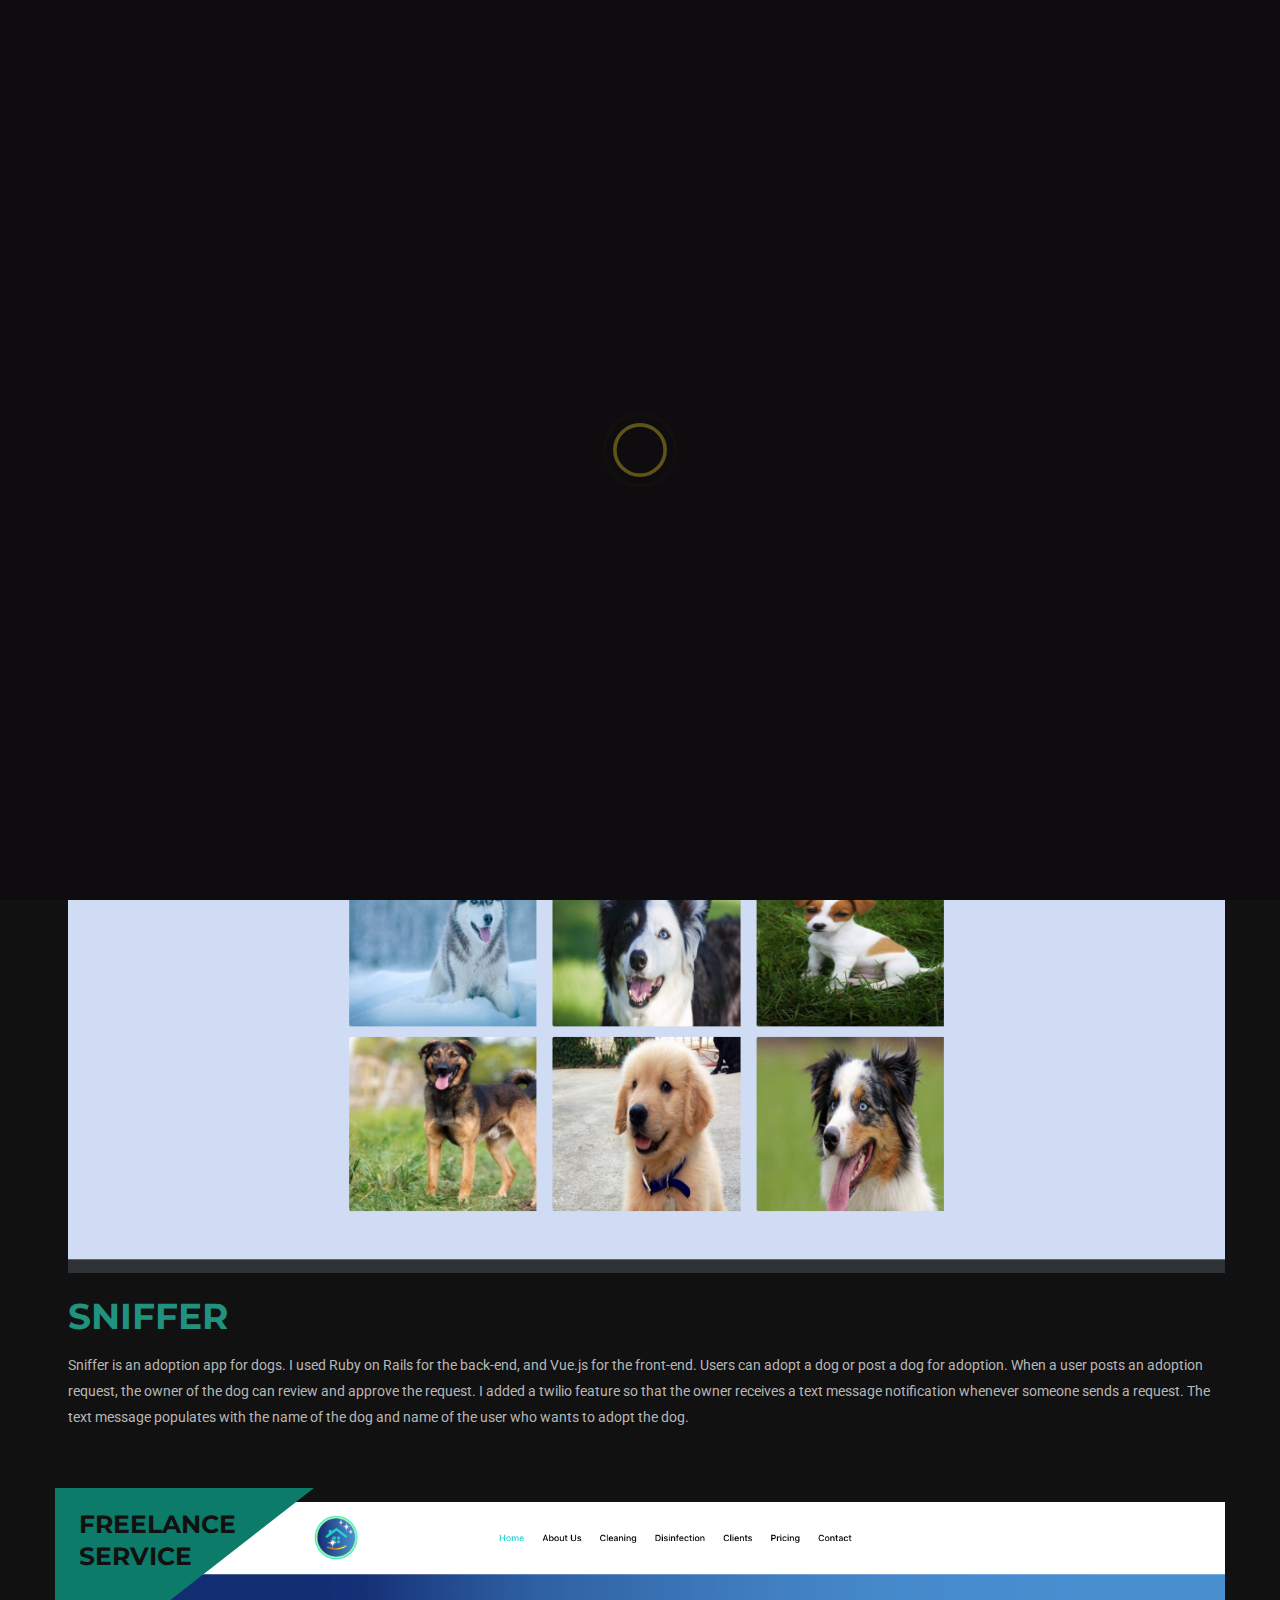
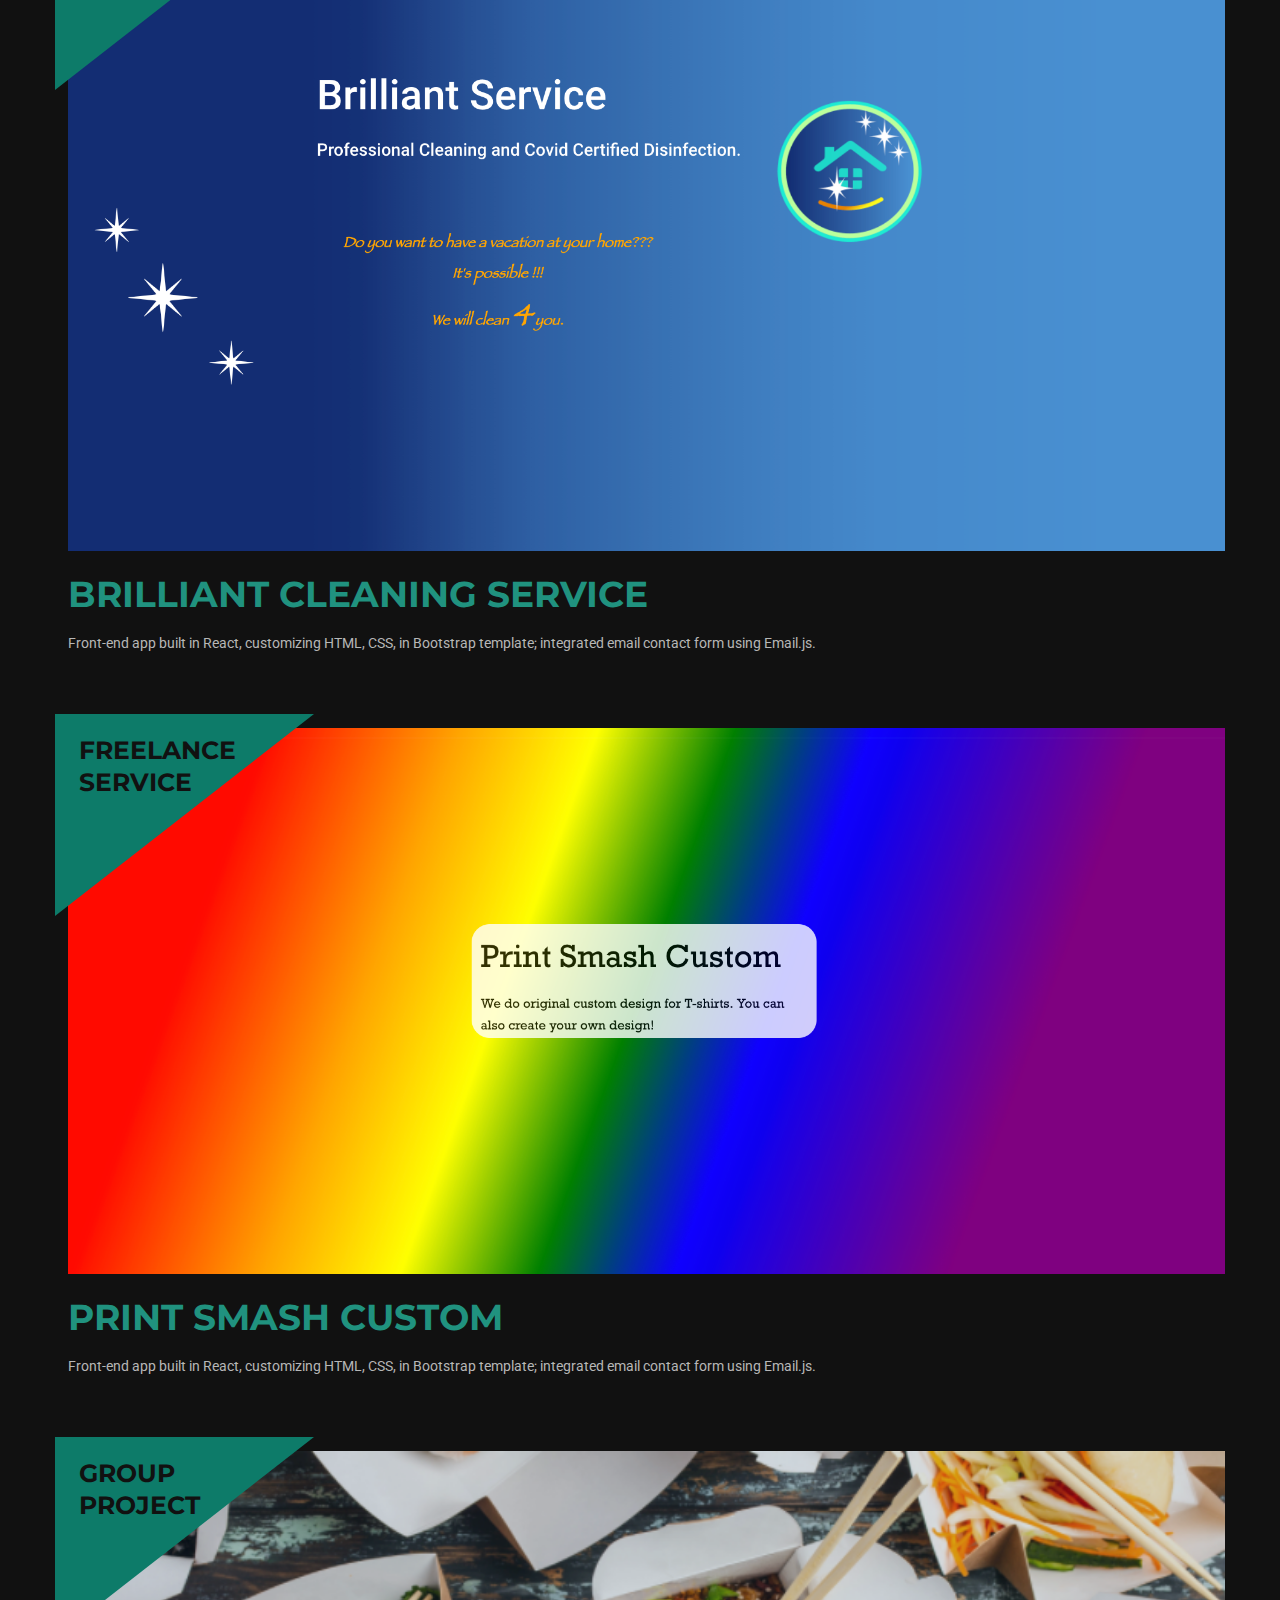
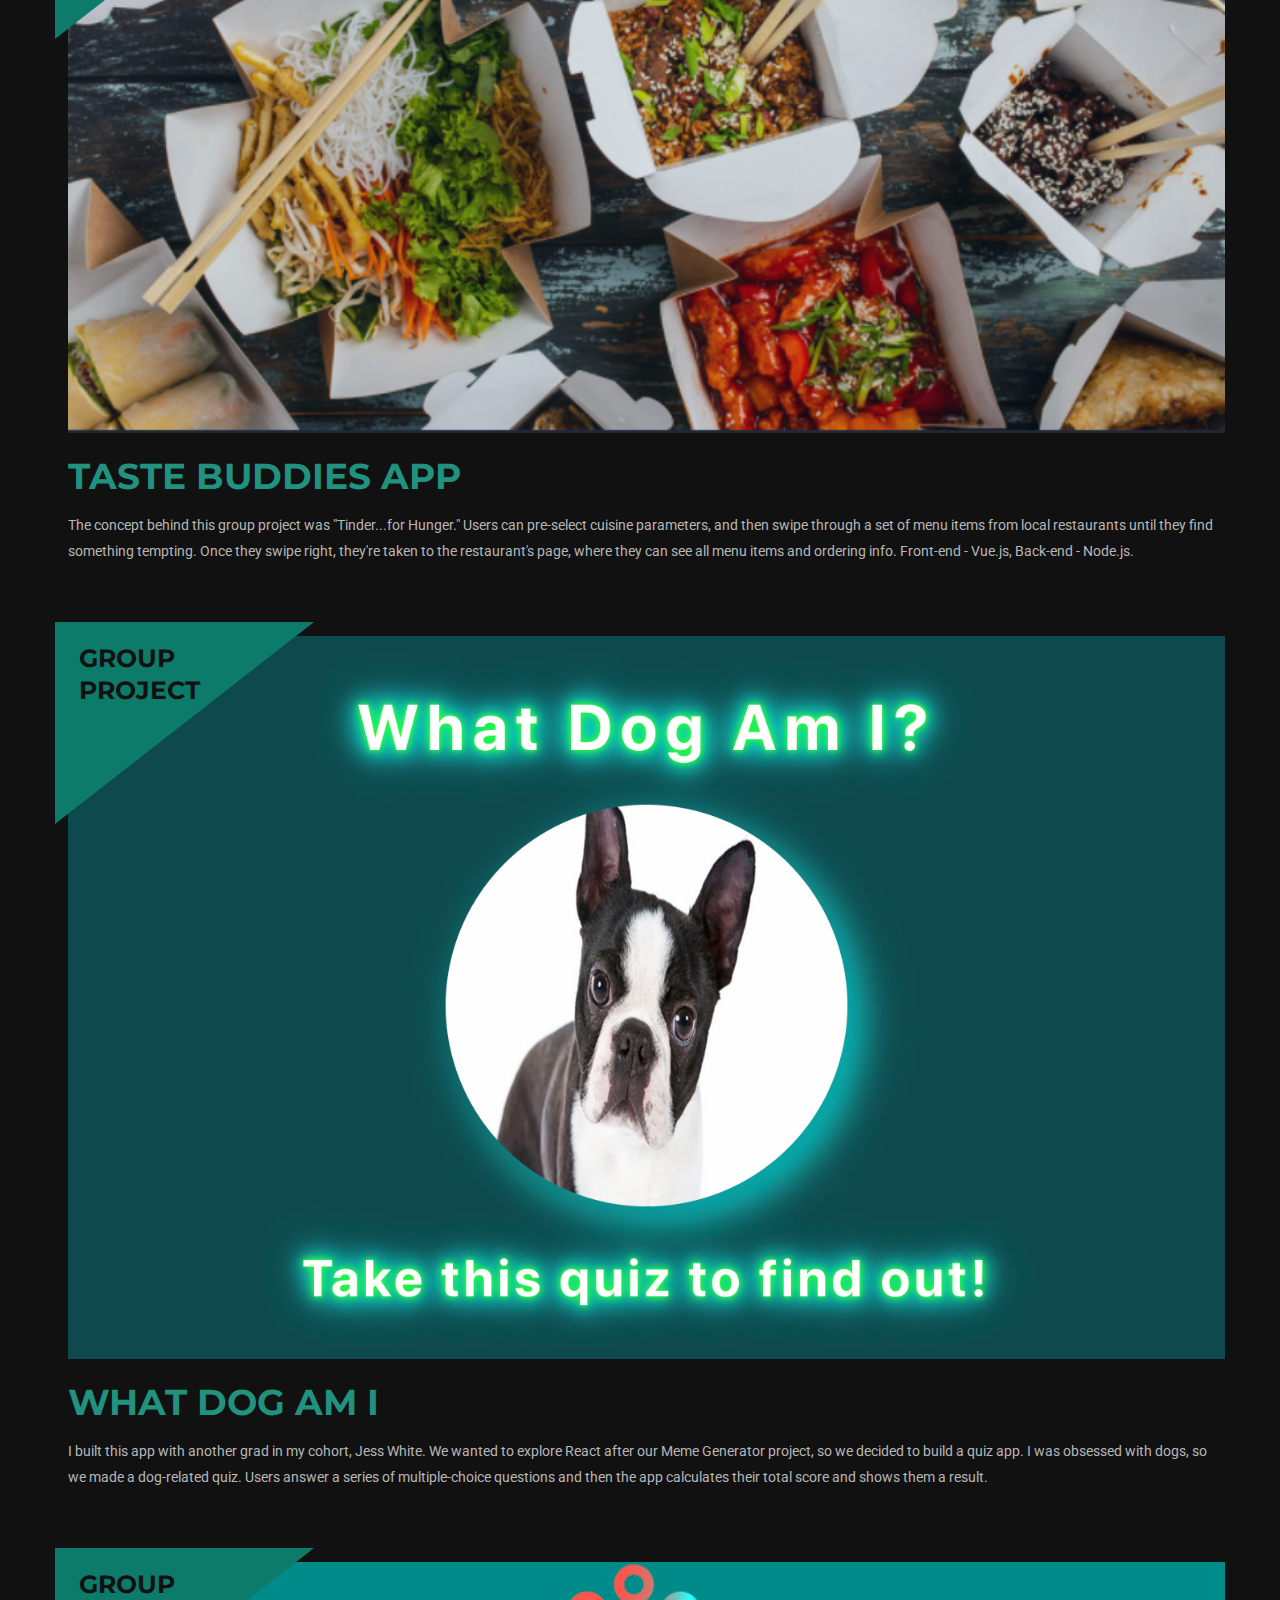
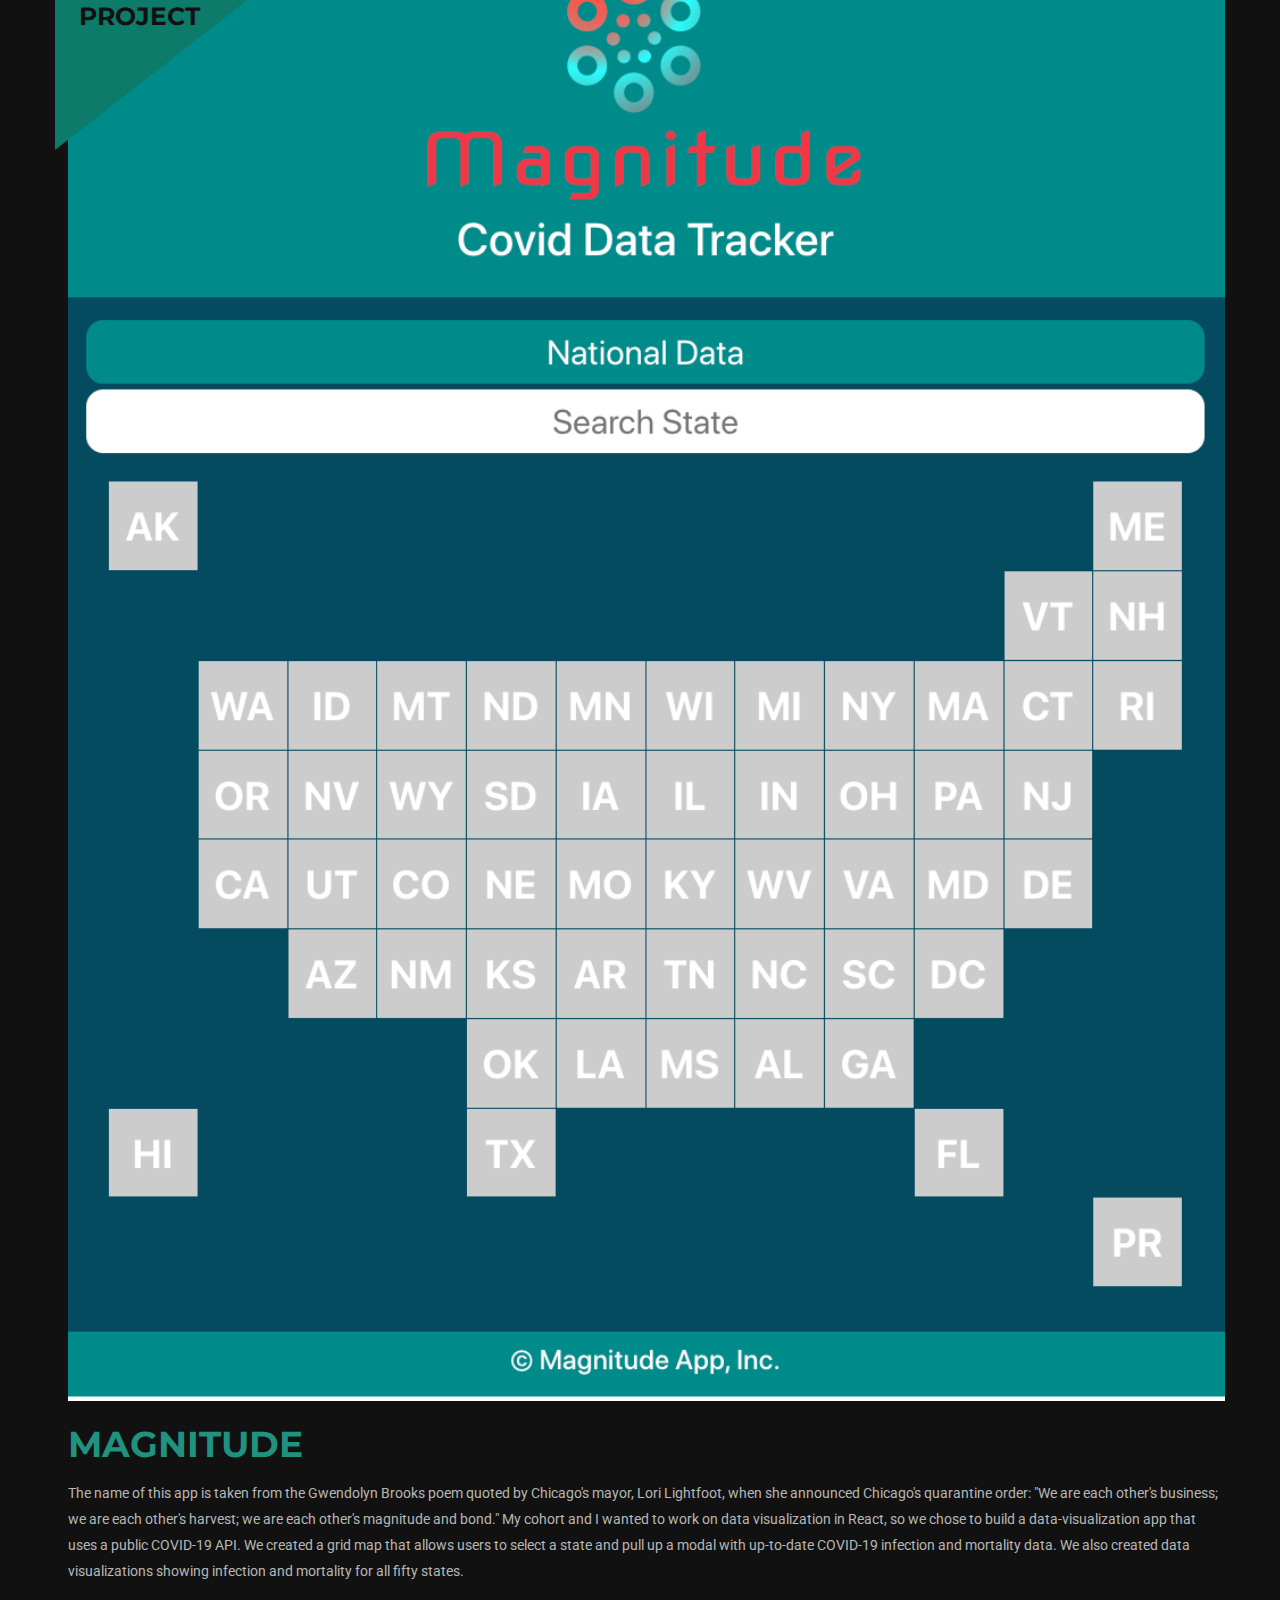
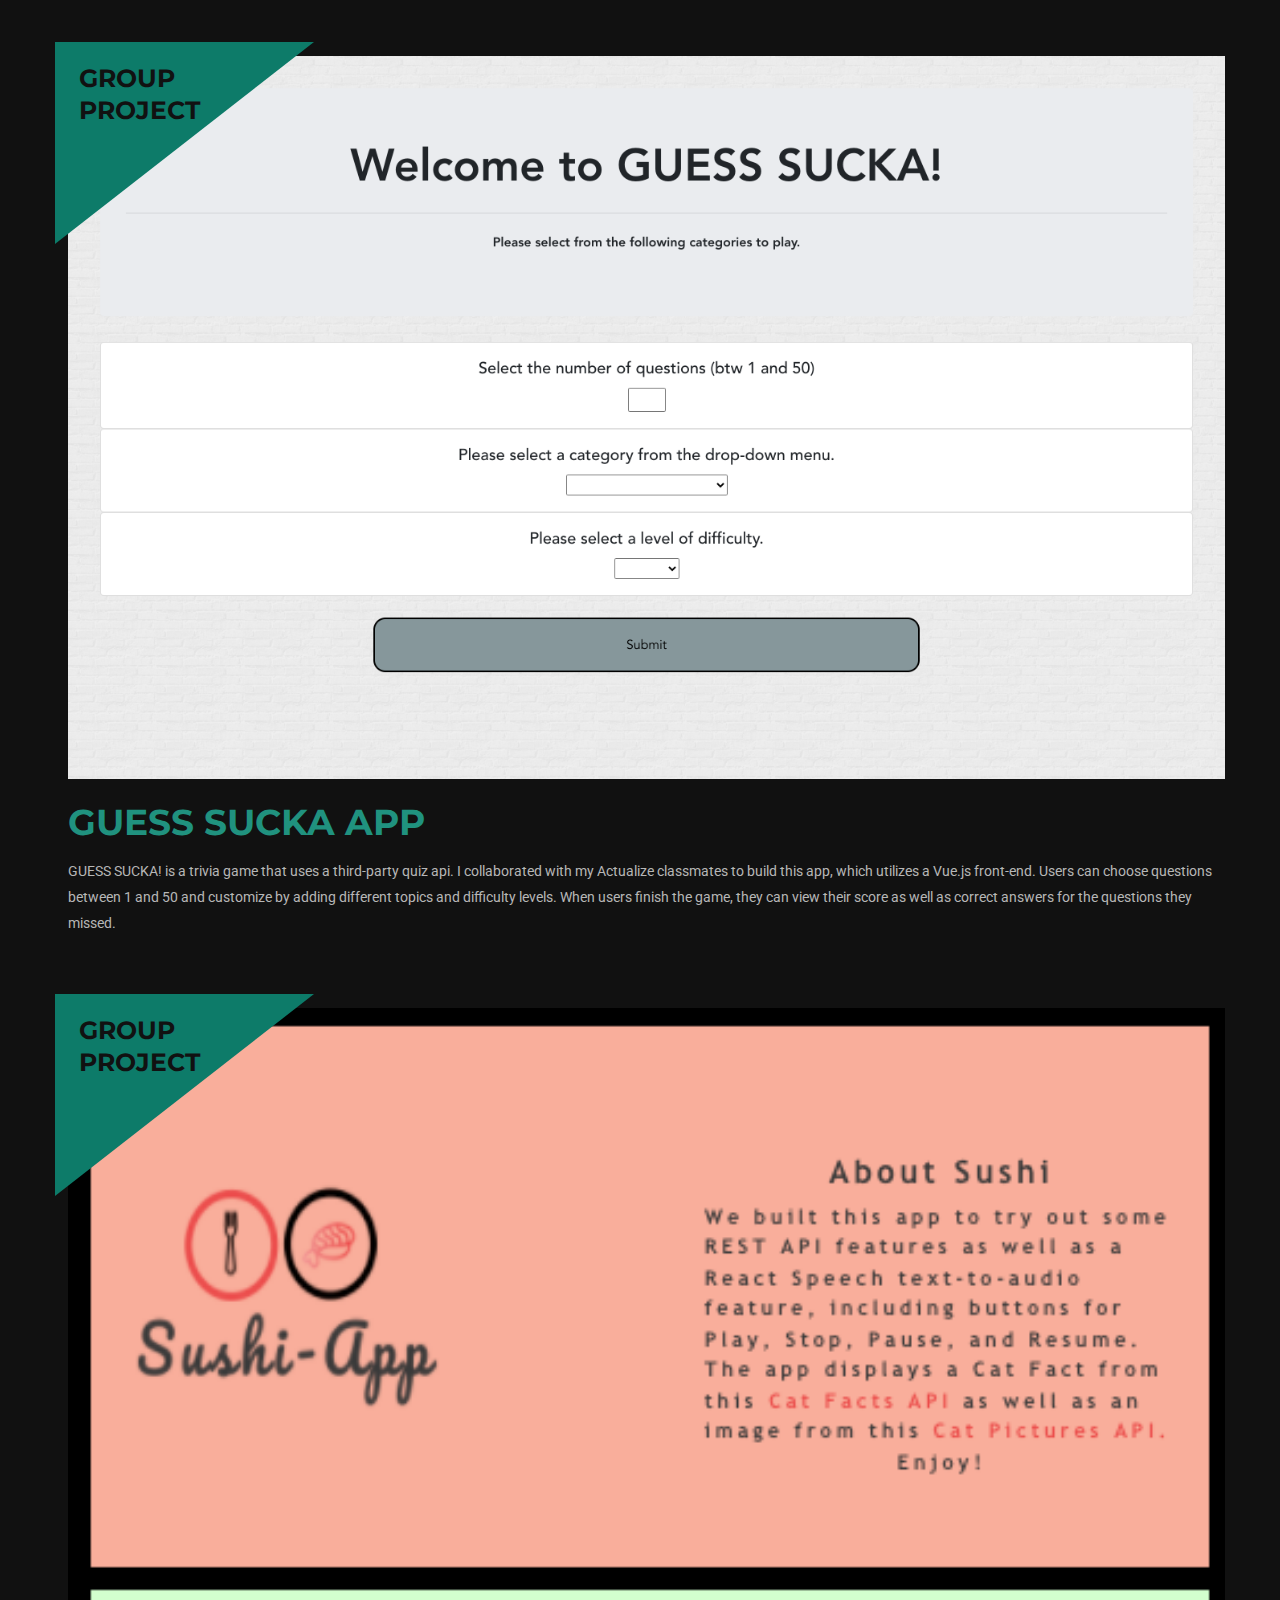
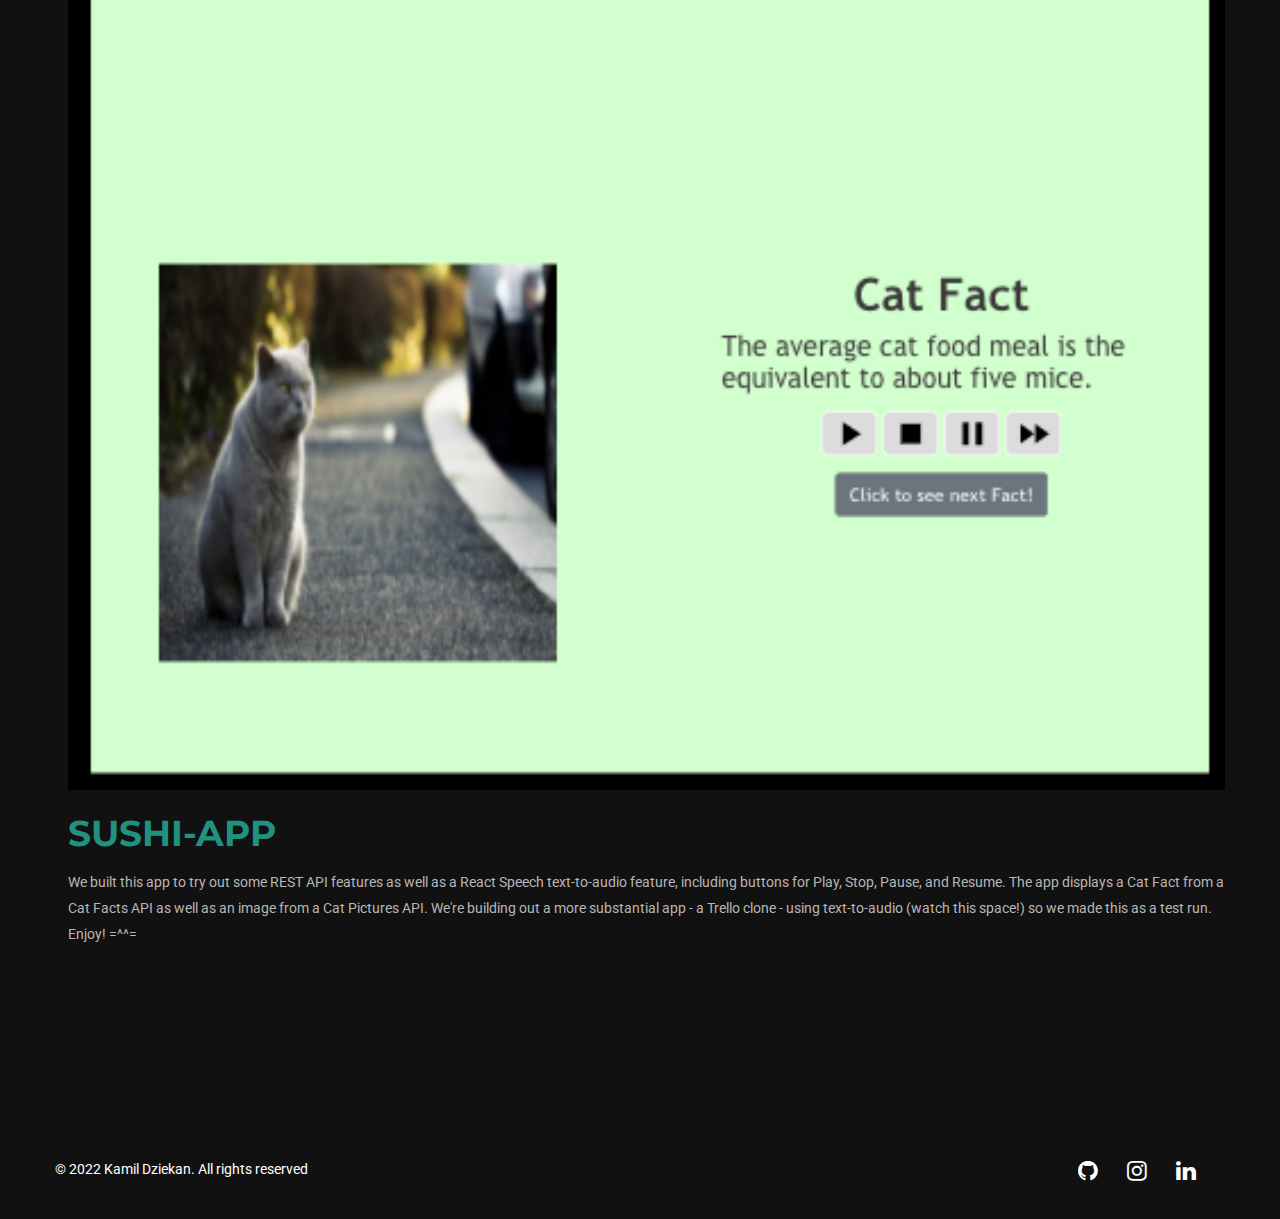
==== commit 5b6037aa: "fixed images" ====
--- a/html/loadmore.html
+++ b/html/loadmore.html
@@ -79,8 +79,8 @@
                 <div class="blog-post">
                   <div class="img-holder">
                     <img
-                      src="https://lh3.googleusercontent.com/[base64]w1551-h969-no?authuser=0"
-                      alt="../assets/images/projects/sniffer-demo.jpg"
+                      src="../assets/images/projects/sniffer-demo.jpg"
+                      alt="image"
                       class="img-responsive"
                     />
                     <span class="txt text-uppercase">Personal</span>
@@ -113,8 +113,8 @@
                 <div class="blog-post">
                   <div class="img-holder">
                     <img
-                      src="https://lh3.googleusercontent.com/[base64]w1728-h969-no?authuser=0"
-                      alt="../assets/images/projects/brilliant.png"
+                      src="../assets/images/projects/brilliant.png"
+                      alt="image"
                       class="img-responsive"
                     />
                     <span class="txt text-uppercase"
@@ -144,8 +144,8 @@
                 <div class="blog-post">
                   <div class="img-holder">
                     <img
-                      src="https://lh3.googleusercontent.com/[base64]w1912-h902-no?authuser=0"
-                      alt="../assets/images/projects/printsmashcustom.png"
+                      src="../assets/images/projects/printsmashcustom.png"
+                      alt="image"
                       class="img-responsive"
                     />
                     <span class="txt text-uppercase"
@@ -171,8 +171,8 @@
                 <div class="blog-post">
                   <div class="img-holder">
                     <img
-                      src="https://lh3.googleusercontent.com/[base64]w755-h380-no?authuser=0"
-                      alt="../assets/images/projects/tastebuddies.png"
+                      src="../assets/images/projects/tastebuddies.png"
+                      alt="image"
                       class="img-responsive"
                     />
                     <span class="txt text-uppercase"
@@ -198,8 +198,8 @@
                 <div class="blog-post">
                   <div class="img-holder">
                     <img
-                      src="https://lh3.googleusercontent.com/[base64]w1551-h969-no?authuser=0"
-                      alt="../assets/images/projects/what-dog-am-i.png"
+                      src="../assets/images/projects/what-dog-am-i.png"
+                      alt="image"
                       class="img-responsive"
                     />
                     <span class="txt text-uppercase"
@@ -228,8 +228,8 @@
                 <div class="blog-post">
                   <div class="img-holder">
                     <img
-                      src="https://lh3.googleusercontent.com/[base64]w780-h969-no?authuser=0"
-                      alt="../assets/images/projects/magnitude.png"
+                      src="../assets/images/projects/magnitude.png"
+                      alt="image"
                       class="img-responsive"
                     />
                     <span class="txt text-uppercase"
@@ -259,8 +259,8 @@
                 <div class="blog-post">
                   <div class="img-holder">
                     <img
-                      src="https://lh3.googleusercontent.com/[base64]w1551-h969-no?authuser=0"
-                      alt="../assets/images/projects/guess-sucka.png"
+                      src="../assets/images/projects/guess-sucka.png"
+                      alt="image"
                       class="img-responsive"
                     />
                     <span class="txt text-uppercase"
@@ -290,8 +290,8 @@
                 <div class="blog-post">
                   <div class="img-holder">
                     <img
-                      src="https://lh3.googleusercontent.com/[base64]w509-h608-no?authuser=0"
-                      alt="../assets/images/projects/Sushi-app.png"
+                      src="../assets/images/projects/Sushi-app.png"
+                      alt="image"
                       class="img-responsive"
                     />
                     <span class="txt text-uppercase"
--- a/assets/css/colors.css
+++ b/assets/css/colors.css
@@ -0,0 +1,60 @@
+.widget h3,
+.btn:hover,
+.abt-sec h3,
+.abt-sec h3 a,
+.banner h1 .clr,
+.abt-sec .btn:hover,
+.contact-sec #success,
+.blog-detail .blog h3,
+.socail-network a:hover,
+.blog-sec .blog h3 a:hover,
+.twocolumns .blog-post p a,
+.twocolumns .blog-post h3 a,
+.widget .category-list a:hover,
+.abt-sec .personal-list a:hover,
+.blog-sec .blog .read-more:hover,
+.blog-sec .slick-dots button:hover,
+.contact-sec .contact-list a:hover,
+.portfolio-sec .filter-list a:hover,
+.twocolumns .slick-dots button:hover,
+.portfolio-sec .filter-list .active a,
+.blog-detail .blog .video .icon:hover,
+.blog-detail .blog .comment-nav a:hover,
+.comments-form .comment-form .btn:hover,
+.education-sec .edu-list li:hover .uni-name,
+.comments-block .comment-area .txt-holder .reply,
+.comments-block .comment-area .txt-holder h3 a:hover {
+  color: #20927F;
+}
+
+#nav,
+.btn,
+.service-sec,
+.interest-sec,
+.abt-sec .btn,
+#back-top:hover,
+.banner.banner2,
+#header .nav-opener,
+.banner .caption .txt,
+.skill-sec .skill-col:hover,
+.abt-sec .img-holder:before,
+.contact-sec .contact-form .btn,
+.price-sec .price-list .btn:hover,
+.education-sec .edu-list li:hover .time,
+.blog-sec .slick-dots .slick-active button,
+.price-sec .price-holder .price-col.active .price-list .btn:hover {
+  background: #20927F;
+}
+
+.banner .caption .txt:before {
+  border-top-color: #20927F;
+}
+
+.blog-detail .blog .quote,
+.comments-form .comment-form .form-control:focus {
+  border-color: #20927F;
+}
+
+.abt-sec.style2 .img-holder .caption {
+  background: rgba(216, 191, 37, 0.5);
+}
--- a/assets/css/responsive.css
+++ b/assets/css/responsive.css
@@ -0,0 +1,386 @@
+.clearfix:after {
+  content: '';
+  display: block;
+  clear: both; }
+
+.ellipsis {
+  white-space: nowrap;
+  /* 1 */
+  -o-text-overflow: ellipsis;
+  text-overflow: ellipsis;
+  /* 2 */
+  overflow: hidden; }
+
+@media (max-width: 1600px) {
+  body.boxed-v #wrapper {
+    max-width: 95%; } }
+
+@media (max-width: 1500px) {
+  body.boxed-v #wrapper {
+    max-width: 100%; } }
+
+@media (max-width: 1549px) {
+  .abt-sec.style2 .img-holder {
+    width: 650px;
+    top: 40px; } }
+
+@media (max-width: 1199px) {
+  .banner.banner2 {
+    padding: 140px 0; }
+  .banner .caption {
+    padding: 132px 30px 132px 90px; }
+  .skill-sec .progress-bar {
+    padding: 0 0 0 33px; }
+  .skill-sec .circle {
+    width: 100%; }
+  .abt-sec.style2 {
+    padding: 0 0 65px; }
+    .abt-sec.style2 .img-holder {
+      left: -170px; }
+      .abt-sec.style2 .img-holder .caption {
+        right: 65px;
+        padding: 39px 100px; }
+  .header br {
+    display: none; }
+  .portfolio-sec .portfolio-holder .item {
+    width: 310px; }
+    .portfolio-sec .portfolio-holder .item.item2 {
+      width: 245px; }
+  .price-sec .price-list .btn {
+    padding: 12px 17px;
+    font-size: 17px; }
+  .price-sec .price-holder .price-col.active {
+    -webkit-transform: scale(1.1, 1.2);
+    -ms-transform: scale(1.1, 1.2);
+    transform: scale(1.1, 1.2); }
+  .interest-sec .icon {
+    padding: 38px 30px;
+    width: 100%;
+    height: 150px; }
+  .blog-sec .blog h3 {
+    font-size: 22px; }
+  .blog-sec .blog .post-nav {
+    margin: 0 0 13px; }
+  .blog-sec .blog .txt-holder p {
+    margin: 0 0 11px; }
+  .contact-sec .contact-list li {
+    margin: 0 0 0 40px; }
+  .comments-block .comment-area .txt-holder {
+    width: 85%; } }
+
+@media (max-width: 1023px) {
+  .pad-top-sm {
+    padding-top: 30px !important; }
+  .pad-top-lg {
+    padding-top: 60px !important; }
+  .pad-bottom-sm {
+    padding-bottom: 30px !important; }
+  .mar-bottom-sm {
+    margin-bottom: 30px !important; }
+  .mar-bottom-lg {
+    margin-bottom: 60px !important; }
+  .pad-bottom-md {
+    padding-bottom: 30px !important; }
+  .pad-bottom-lg {
+    padding-bottom: 60px !important; }
+  .banner {
+    padding: 80px 0 0;
+    min-height: 740px; }
+    .banner.banner2 {
+      padding: 100px 0; }
+    .banner .caption {
+      padding: 90px 30px; }
+      .banner .caption p {
+        margin: 0 0 50px; }
+    .banner h1 {
+      font-size: 60px; }
+    .banner .btn {
+      margin: 0 20px 0 0; }
+  .socail-network li {
+    margin: 0 21px 0 0; }
+  .abt-sec {
+    padding: 0 0 80px; }
+    .abt-sec.style2 .img-holder {
+      top: 31px; }
+      .abt-sec.style2 .img-holder .caption {
+        display: none; }
+  .education-sec {
+    padding: 80px 0 50px; }
+  .main-heading {
+    font-size: 60px;
+    line-height: 64px; }
+    .main-heading:before {
+      width: 190px;
+      left: 170px; }
+    .main-heading .fst-lt {
+      font-size: 180px;
+      line-height: 126px; }
+  .header span {
+    padding: 0 0 0 160px; }
+  .skill-sec {
+    padding: 80px 0; }
+    .skill-sec .progress-bar {
+      padding: 0; }
+  .service-sec {
+    padding: 80px 0; }
+  .portfolio-sec {
+    padding: 80px 0; }
+    .portfolio-sec .portfolio-holder .item {
+      width: 100%;
+      margin: 0 0 20px; }
+      .portfolio-sec .portfolio-holder .item.item2 {
+        width: 100%; }
+  .price-sec {
+    padding: 80px 0 110px; }
+    .price-sec .price-list {
+      font-size: 12px;
+      padding: 24px 0 32px; }
+      .price-sec .price-list .heading strong {
+        font-size: 30px;
+        line-height: 33px; }
+      .price-sec .price-list .heading .name {
+        font-size: 16px; }
+      .price-sec .price-list .btn {
+        font-size: 16px;
+        padding: 9px 17px; }
+  .testimonail-sec {
+    padding: 80px 0; }
+    .testimonail-sec .testimonail-slider .slide {
+      padding: 69px 40px 40px; }
+      .testimonail-sec .testimonail-slider .slide .img-holder {
+        left: 50px;
+        width: 139px; }
+  .interest-sec {
+    padding: 80px 0; }
+    .interest-sec .icon {
+      font-size: 52px;
+      height: 110px;
+      padding: 20px 10px; }
+  .blog-sec {
+    padding: 80px 0; }
+    .blog-sec .blog h3 {
+      font-size: 20px; }
+  .contact-sec {
+    padding: 80px 0; }
+    .contact-sec .img-holder {
+      width: 120px; }
+    .contact-sec .contact-list {
+      padding: 0 0 0 10px;
+      margin: -66px 0 0; }
+      .contact-sec .contact-list li {
+        margin: 0 0 0 18px; }
+      .contact-sec .contact-list strong {
+        font-size: 15px; }
+        .contact-sec .contact-list strong .icon {
+          margin: 0 4px 0 0; }
+  .twocolumns {
+    padding: 80px 0 40px; }
+    .twocolumns .slick-dots {
+      margin: 0 0 50px; }
+  .widget .post-list .img-holder {
+    width: 16%; } }
+
+@media (max-width: 767px) {
+  .pad-top-lg {
+    padding-top: 40px !important; }
+  .mar-bottom-lg {
+    margin-bottom: 0 !important; }
+  .pad-bottom-lg {
+    padding-bottom: 40px !important; }
+  .pad-bottom-md {
+    padding-bottom: 0 !important; }
+  #header {
+    left: 20px;
+    top: 10px; }
+  #nav {
+    padding: 40px 0;
+    overflow-y: auto;
+    height: 100vh; }
+  .banner {
+    padding: 50px 0 0;
+    min-height: 580px; }
+    .banner.banner2 {
+      padding: 40px 0; }
+      .banner.banner2 .breadcrumbs {
+        font-size: 35px;
+        line-height: 40px; }
+    .banner .caption {
+      padding: 50px 30px; }
+      .banner .caption .txt {
+        margin: 0 0 27px 13px; }
+      .banner .caption p {
+        letter-spacing: 6px;
+        margin: 0 0 30px; }
+    .banner h1 {
+      font-size: 45px;
+      line-height: 50px; }
+    .banner .btn {
+      margin: 0 0 20px; }
+  .main-heading {
+    font-size: 45px;
+    line-height: 54px; }
+    .main-heading:before {
+      left: 120px;
+      width: 150px; }
+    .main-heading .fst-lt {
+      font-size: 180px;
+      line-height: 100px; }
+  .abt-sec {
+    padding: 0 0 50px; }
+    .abt-sec.style2 .img-holder {
+      left: 0;
+      right: 0;
+      margin: 0 auto;
+      top: -20px;
+      width: 300px; }
+      .abt-sec.style2 .img-holder .caption {
+        right: 0;
+        display: block;
+        padding: 20px 40px; }
+    .abt-sec.style2 .abt-holder {
+      padding: 330px 0 0; }
+    .abt-sec .img-holder {
+      width: 100%;
+      margin: 0 0 30px;
+      float: none; }
+    .abt-sec .txt-holder {
+      width: 100%;
+      float: none;
+      padding: 0; }
+    .abt-sec h3 {
+      font-size: 26px;
+      line-height: 28px; }
+    .abt-sec .personal-list {
+      font-size: 13px; }
+    .abt-sec .holder {
+      padding: 0; }
+    .abt-sec .btn {
+      margin: 0 0 30px; }
+  .education-sec {
+    padding: 80px 0 50px; }
+    .education-sec .edu-list li {
+      width: 100%;
+      float: none;
+      padding: 0;
+      margin: 0 0 30px;
+      overflow: hidden; }
+    .education-sec .edu-list .txt-holder {
+      padding: 24px 0 0 100px; }
+    .education-sec .edu-list .uni-name {
+      font-size: 19px; }
+    .education-sec .edu-list .sub-title {
+      margin: 0 0 20px; }
+  .main-heading:before {
+    left: 0; }
+  .main-heading.heading2 .fst-lt {
+    top: -65px;
+    font-size: 150px; }
+  .header span {
+    padding: 0; }
+  .skill-sec {
+    padding: 80px 0 50px; }
+    .skill-sec.style2 {
+      padding: 5px 0 40px; }
+  .service-sec {
+    padding: 80px 0 50px; }
+    .service-sec .header span {
+      padding: 0 0 30px; }
+  .portfolio-sec {
+    padding: 80px 0 50px; }
+    .portfolio-sec .filter-list {
+      font-size: 15px; }
+      .portfolio-sec .filter-list li {
+        margin: 0 18px 0 0; }
+  .price-sec {
+    padding: 80px 0 30px; }
+    .price-sec .header span {
+      padding: 0 0 50px; }
+    .price-sec .price-holder .price-col {
+      width: 100%;
+      float: none;
+      margin: 0 0 30px; }
+      .price-sec .price-holder .price-col.active {
+        -webkit-transform: none;
+        -ms-transform: none;
+        transform: none; }
+  .testimonail-sec {
+    padding: 80px 0 50px; }
+    .testimonail-sec .testimonail-slider .slick-prev,
+    .testimonail-sec .testimonail-slider .slick-next {
+      bottom: 50%; }
+  .interest-sec {
+    padding: 80px 0 50px; }
+    .interest-sec .icon {
+      width: 200px;
+      margin: 0 auto 20px; }
+    .interest-sec .txt-holder {
+      margin: 0 0 20px; }
+  .blog-sec {
+    padding: 80px 0 50px; }
+    .blog-sec .blog .img-holder {
+      width: 100%;
+      float: none;
+      margin: 0 0 30px; }
+    .blog-sec .blog .txt-holder {
+      width: 100%;
+      float: none;
+      padding: 0; }
+  .contact-sec {
+    padding: 80px 0 50px; }
+    .contact-sec .header span {
+      padding: 0 0 20px; }
+    .contact-sec .img-holder {
+      width: 150px;
+      margin: 0 0 30px; }
+    .contact-sec .contact-list {
+      margin: 0; }
+      .contact-sec .contact-list li {
+        float: none;
+        margin: 0 0 20px; }
+        .contact-sec .contact-list li:first-child {
+          margin: 0 0 20px; }
+    .contact-sec .holder {
+      padding: 30px 0 0; }
+    .contact-sec .map-holder {
+      margin: 0 0 30px; }
+  .twocolumns {
+    padding: 50px 0 30px; }
+    .twocolumns .blog-post .img-holder .txt {
+      font-size: 14px;
+      line-height: 22px;
+      padding: 10px 0 0 14px; }
+      .twocolumns .blog-post .img-holder .txt:before {
+        border-width: 80px 140px 0 0; }
+    .twocolumns .blog-post h3 {
+      font-size: 24px;
+      line-height: 28px; }
+    .twocolumns .blog-post .comment-nav {
+      font-size: 17px;
+      line-height: 20px; }
+  .blog-detail {
+    padding: 70px 0; }
+    .blog-detail .blog h3 {
+      font-size: 30px;
+      line-height: 35px; }
+    .blog-detail .blog .comment-nav {
+      font-size: 15px;
+      line-height: 18px; }
+  .comments-block .comment-area .img {
+    width: 15%; }
+  .comments-block .comment-area .txt-holder .header {
+    padding: 0 4px 0 0; }
+  .comments-block .onelevelcomment {
+    padding: 0 0 0 30px; }
+  .comments-form .comment-form .col {
+    width: 100%;
+    padding: 0;
+    float: none;
+    margin: 0 0 15px; }
+    .comments-form .comment-form .col:first-child {
+      padding: 0; }
+  .comments-form .comment-form .form-group {
+    margin: 0; }
+  .widget .post-list .img-holder {
+    width: 31%; }
+  #footer p {
+    margin: 0 0 20px; } }
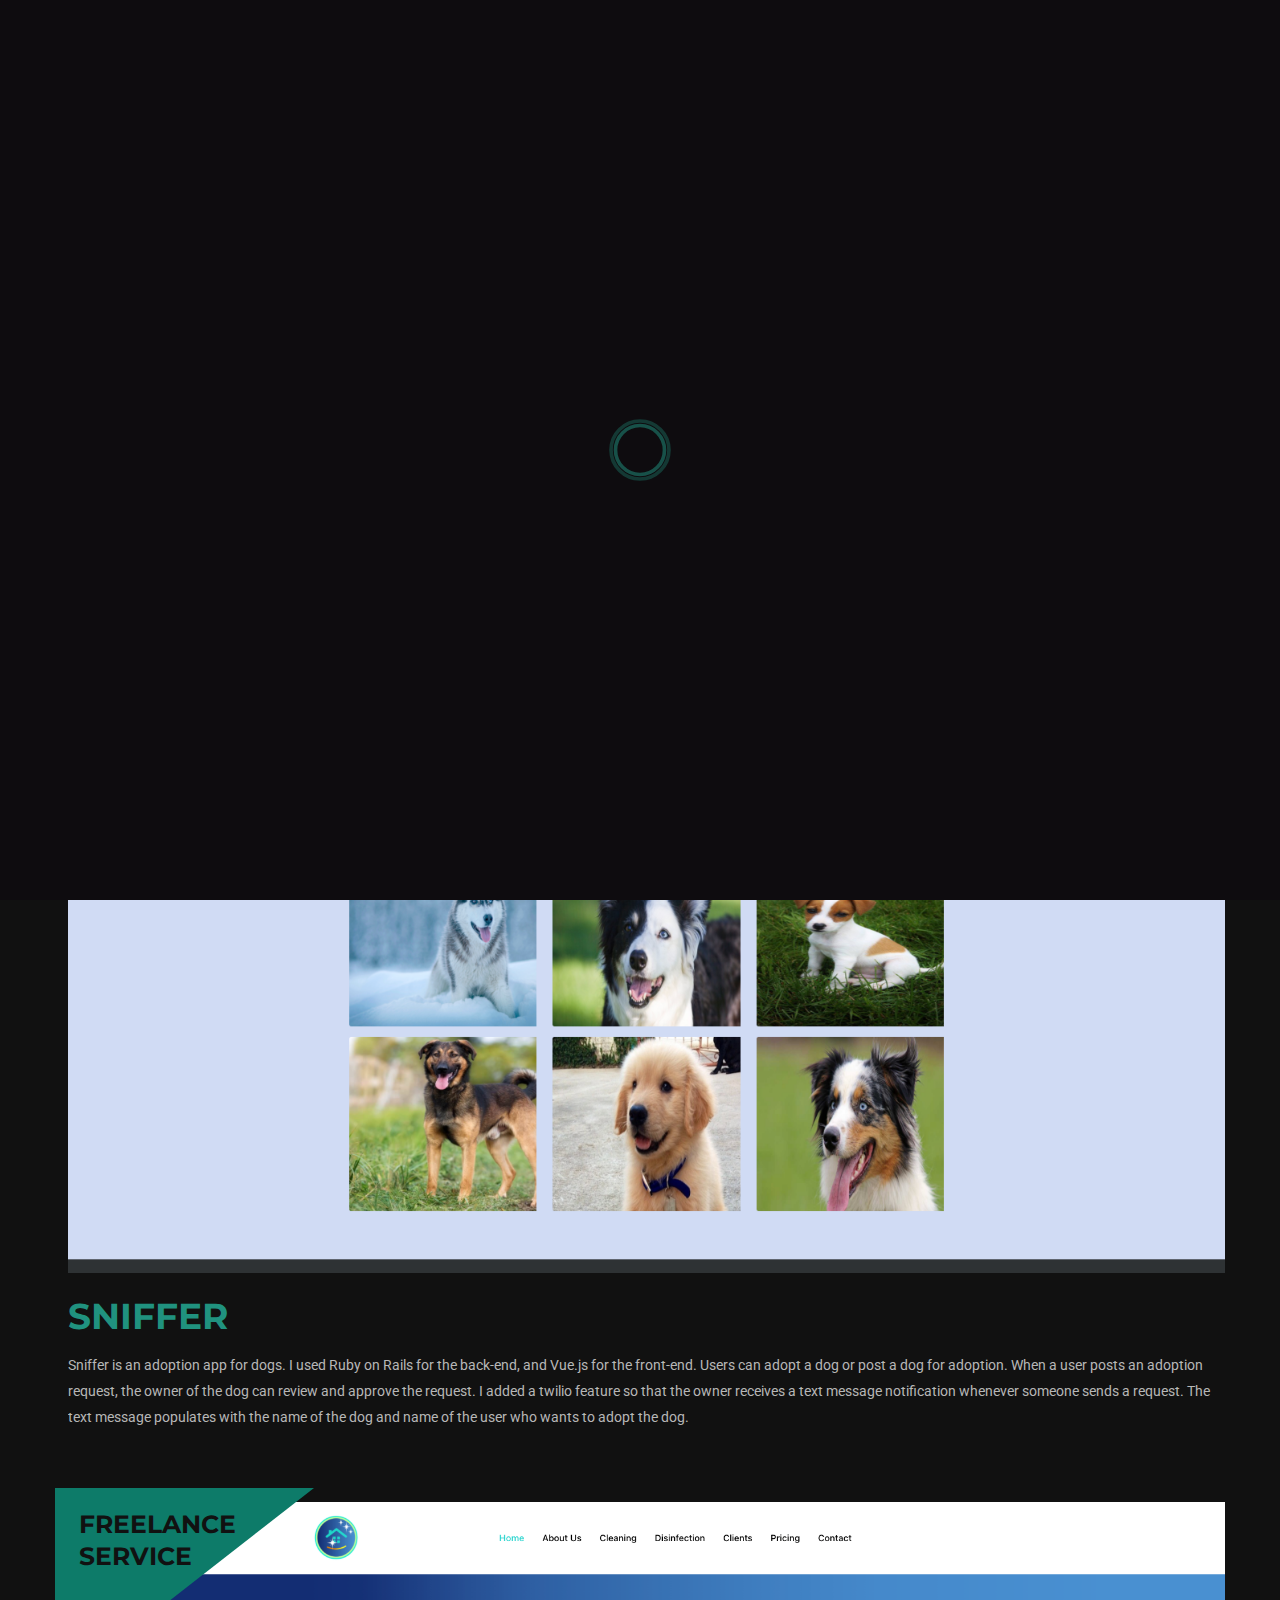
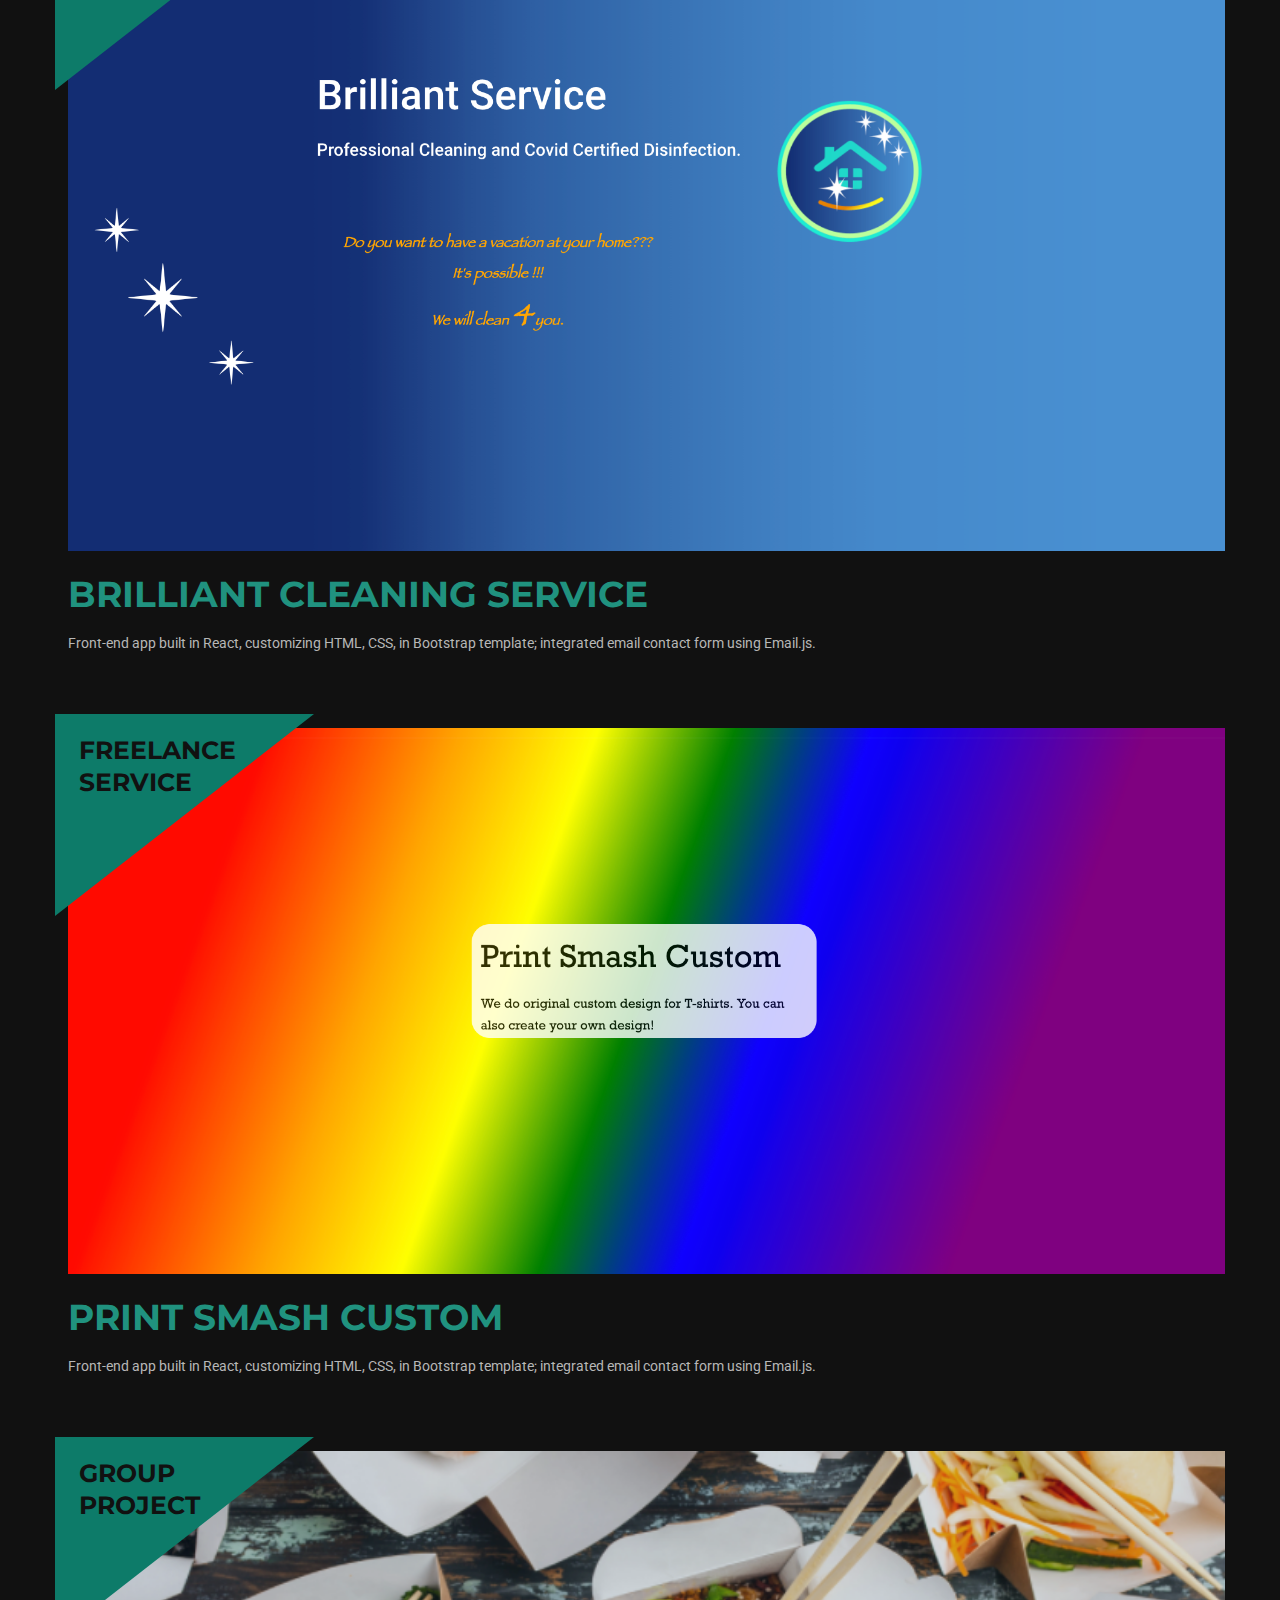
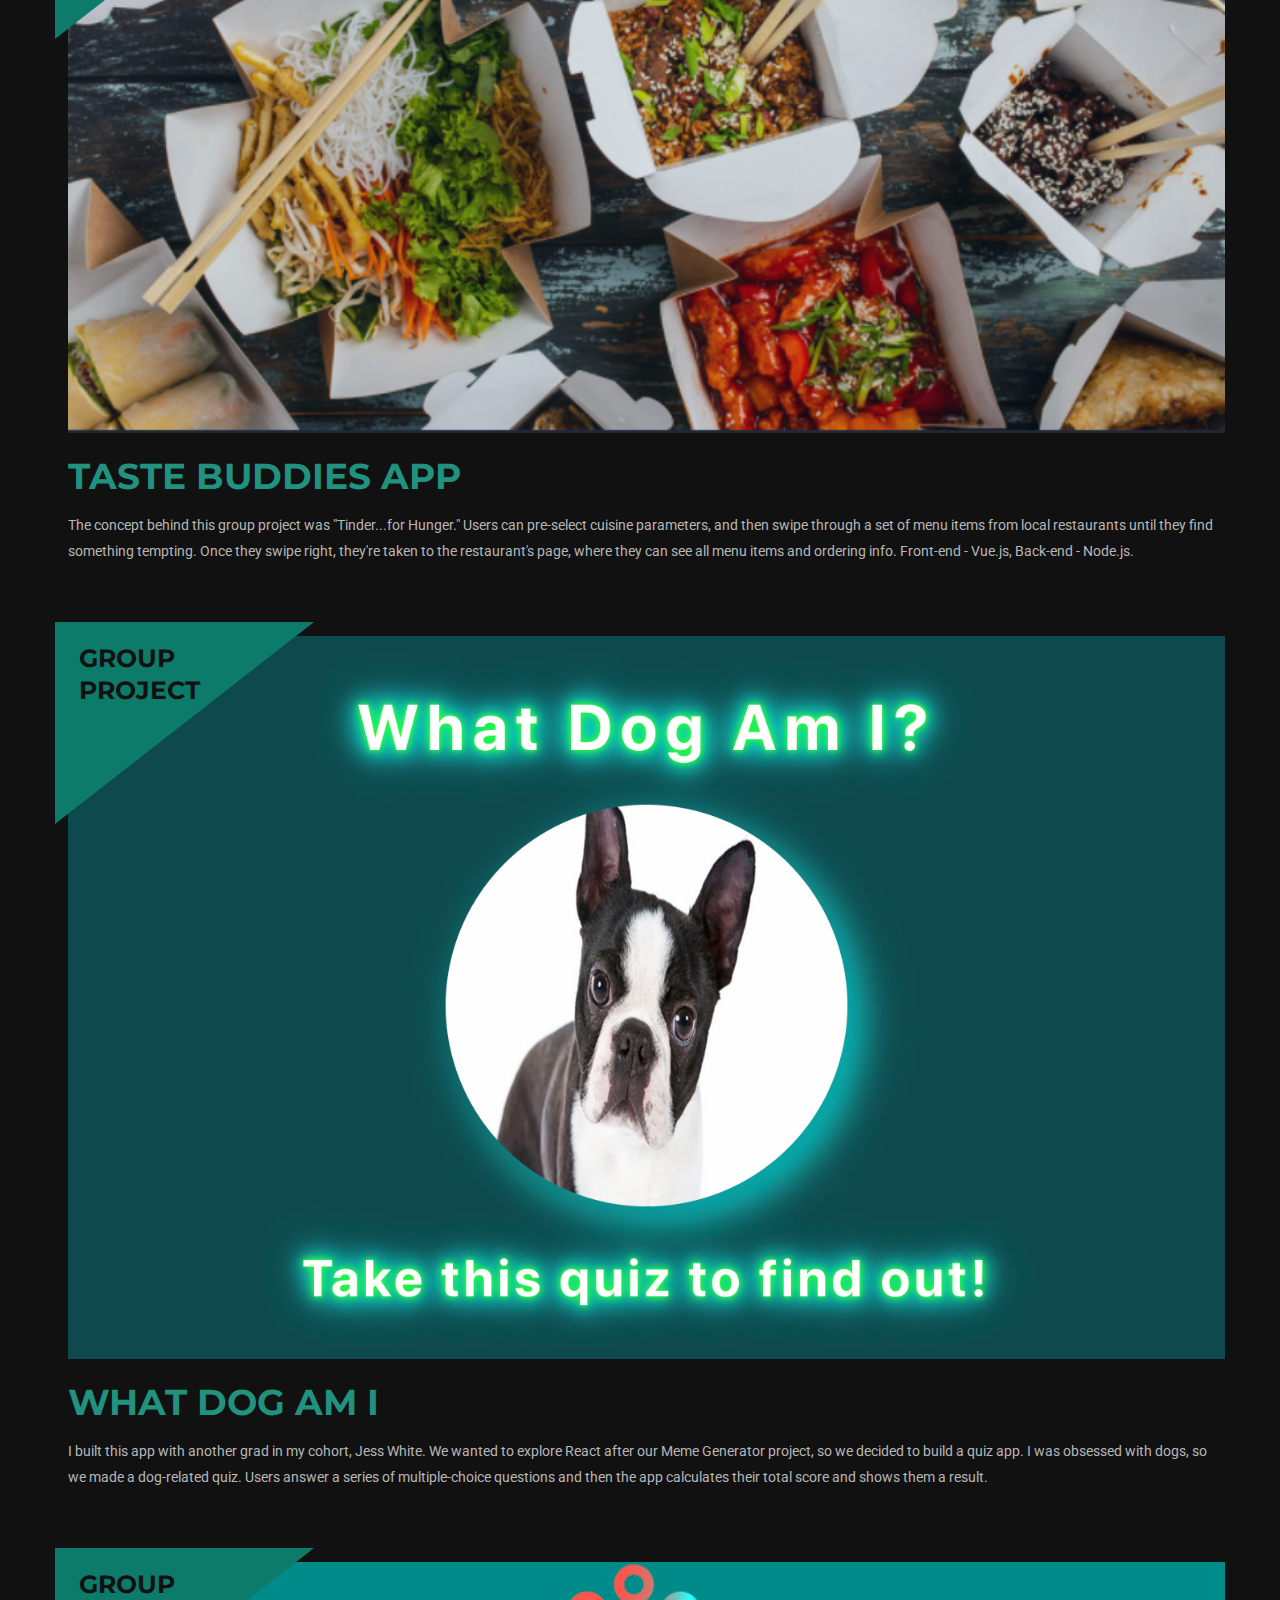
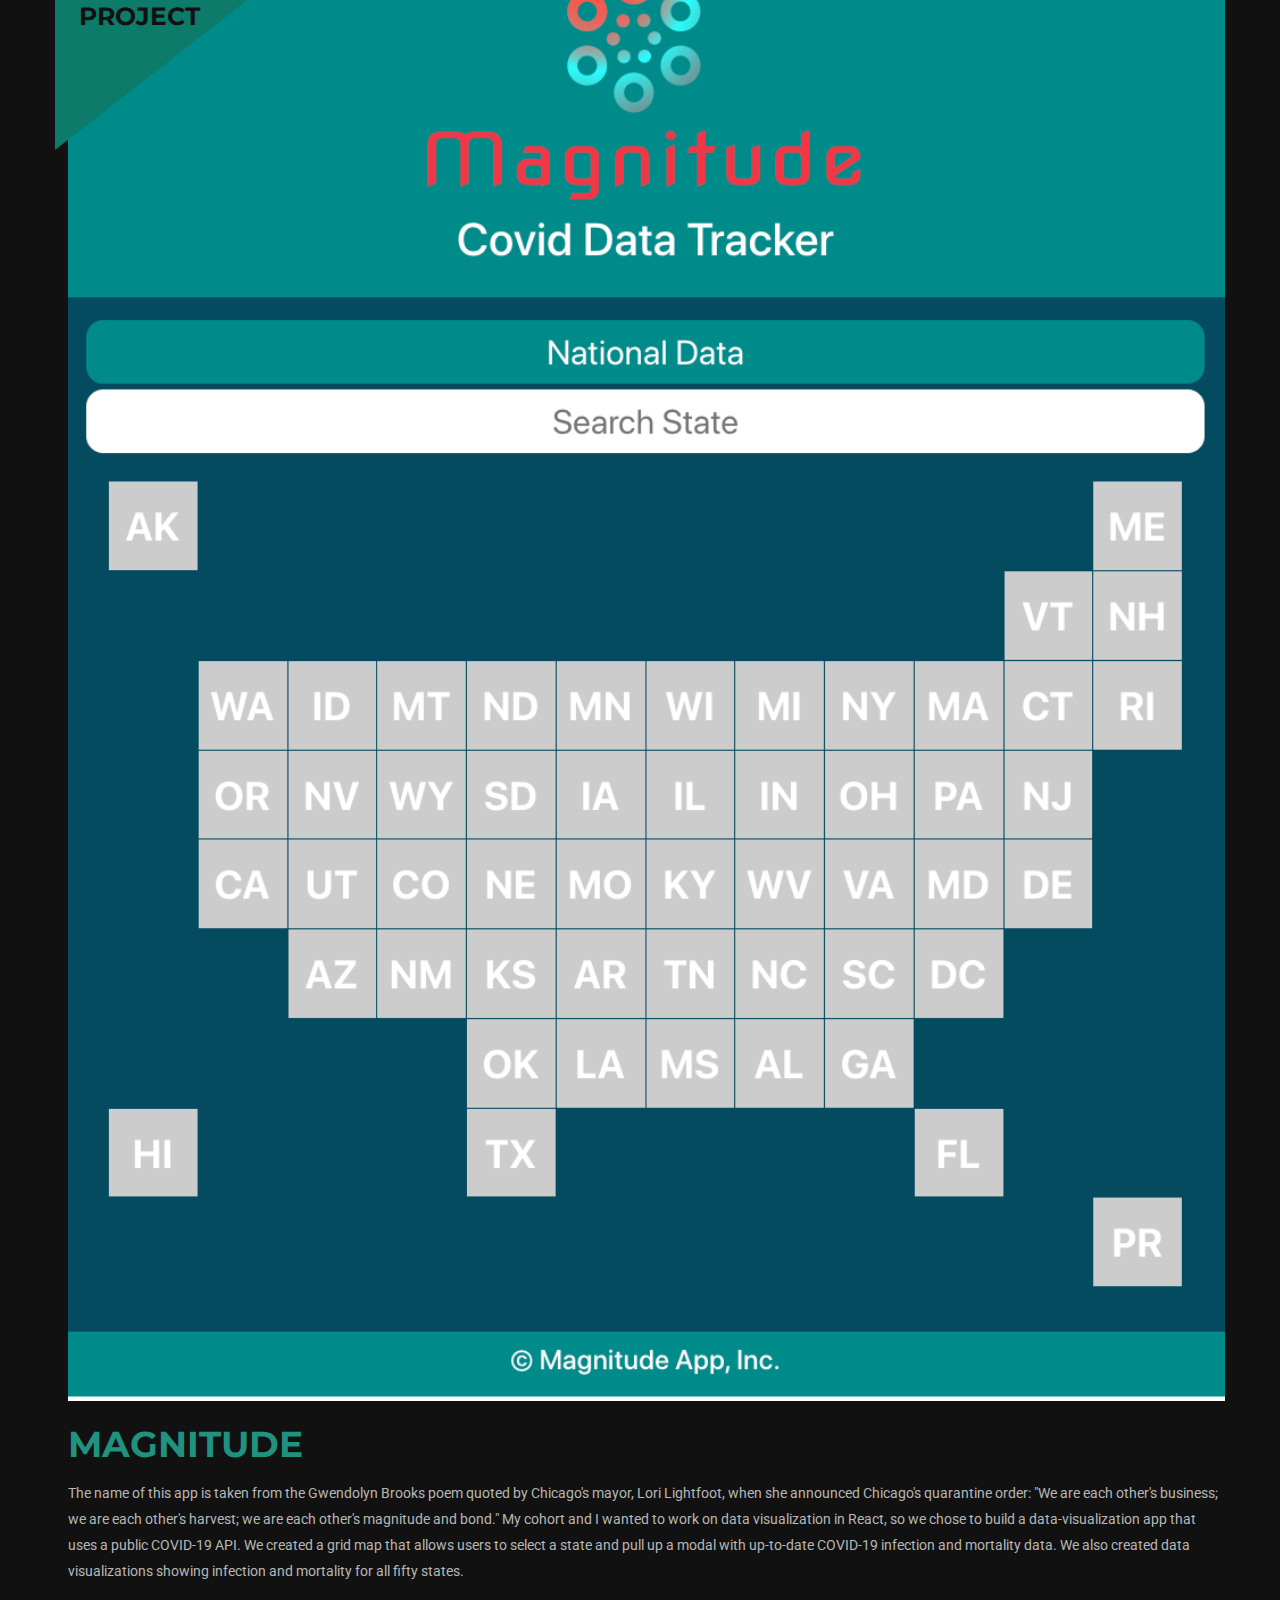
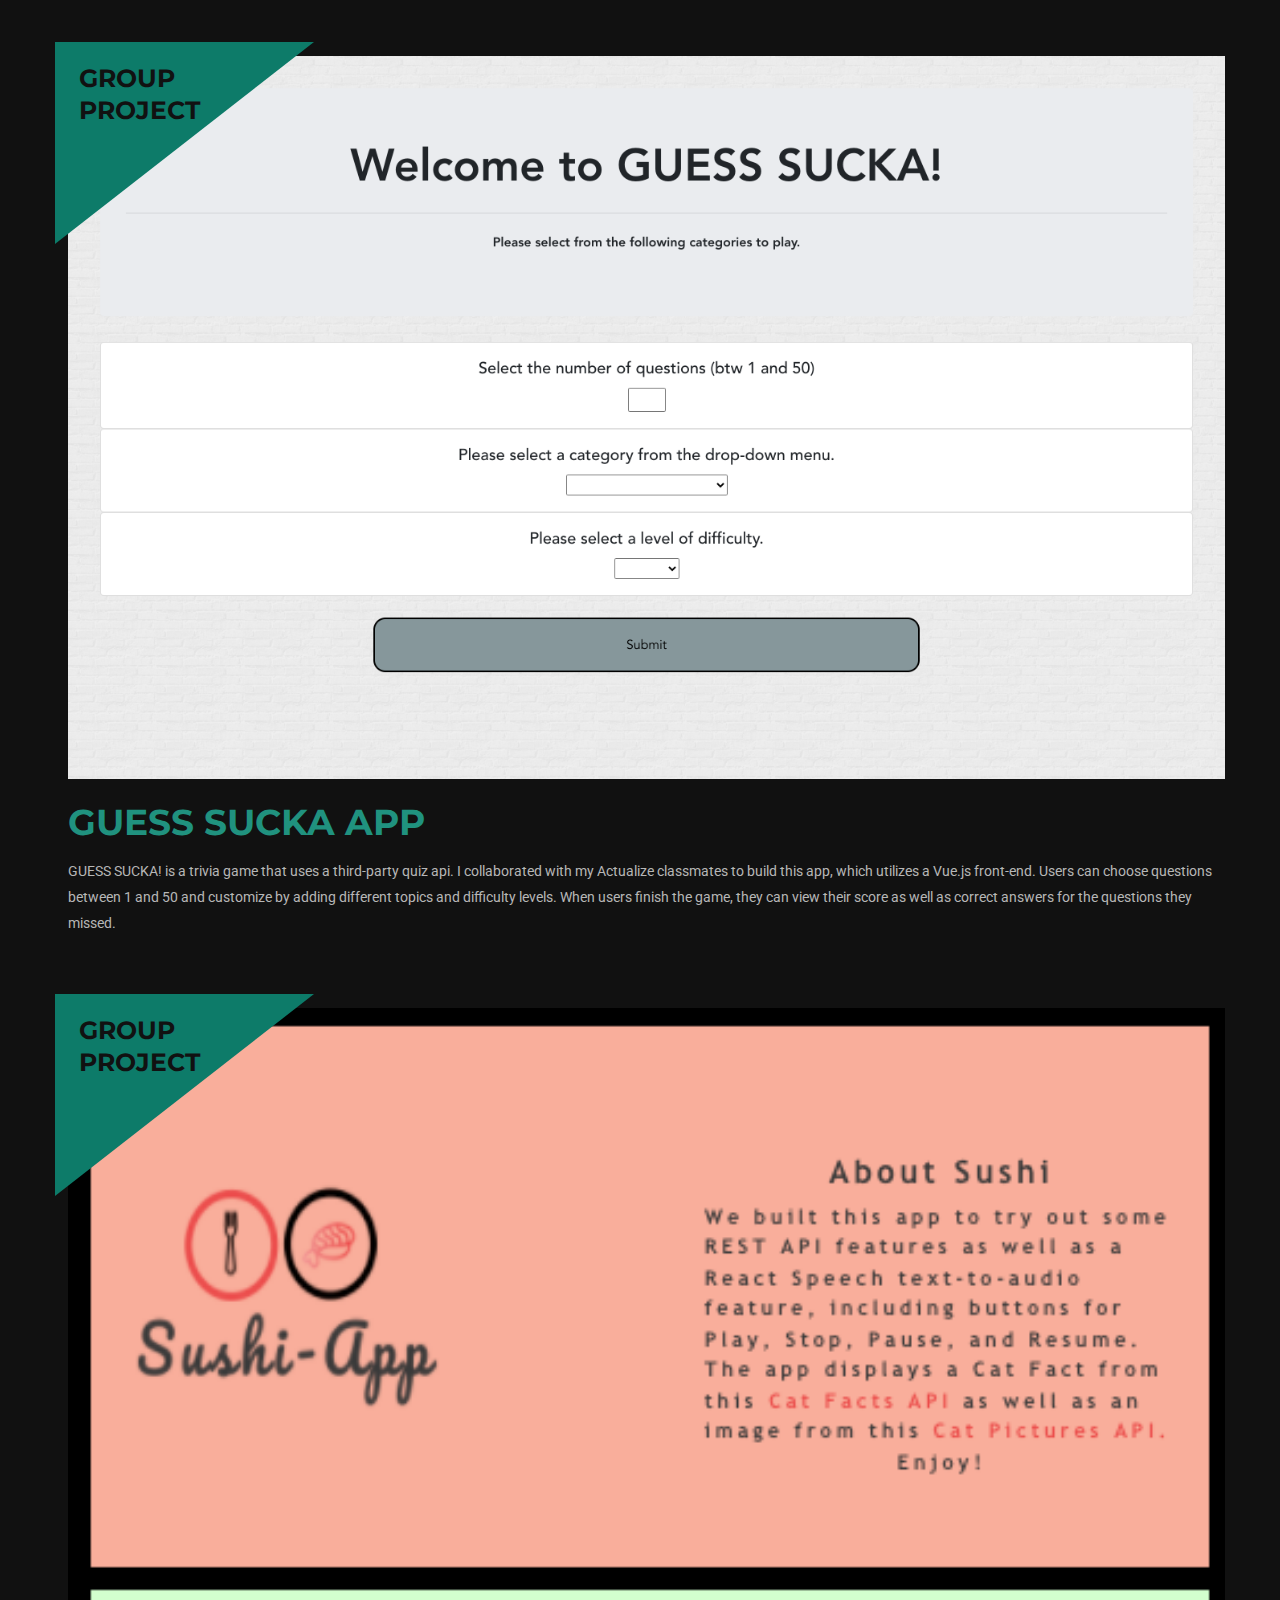
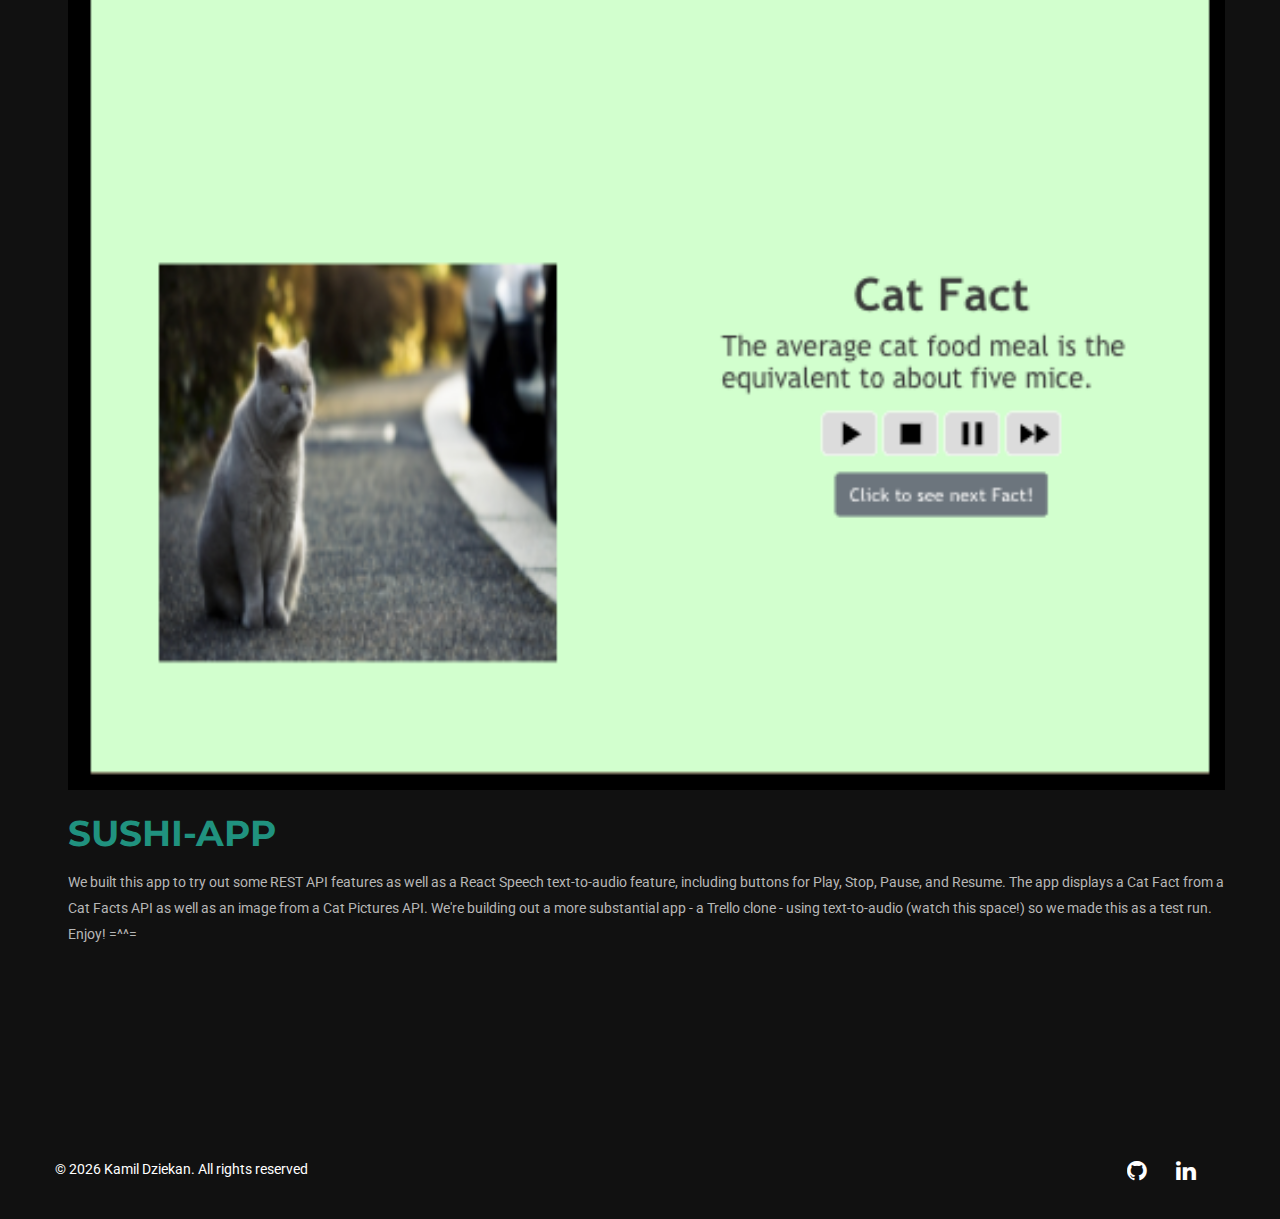
==== commit 16dfa3f4: "fixed copyrights/ automated" ====
--- a/html/loadmore.html
+++ b/html/loadmore.html
@@ -324,10 +324,15 @@
       <!-- footer of the page -->
       <footer id="footer" class="bg-light">
         <div class="container">
-          <div class="row">
-            <div class="col-xs-12 col-sm-6">
-              <p>© 2022 Kamil Dziekan. All rights reserved</p>
-            </div>
+          <div class="row"> 
+          <div class="col-xs-12 col-sm-6">
+            &copy;
+            <span id="copyright">
+              <script>document.getElementById('copyright').appendChild(document.createTextNode(new Date().getFullYear()))</script>
+            </span>
+            Kamil Dziekan. All rights reserved
+          </div>
+          
             <div class="col-xs-12 col-sm-6">
               <!-- socail network of the page -->
               <ul class="list-unstyled socail-network pull-right">
@@ -339,11 +344,11 @@
                     ><i class="fa fa-github"></i
                   ></a>
                 </li>
-                <li>
+                <!-- <li>
                   <a href="https://www.instagram.com/kamil_dziekan/"
                     ><i class="fa fa-instagram"></i
                   ></a>
-                </li>
+                </li> -->
                 <li>
                   <a href="https://www.linkedin.com/in/kamil-dziekan/"
                     ><i class="fa fa-linkedin"></i
--- a/assets/css/colors.css
+++ b/assets/css/colors.css
@@ -56,5 +56,5 @@
 }
 
 .abt-sec.style2 .img-holder .caption {
-  background: rgba(216, 191, 37, 0.5);
+  background: rgb(32, 146, 127);
 }
